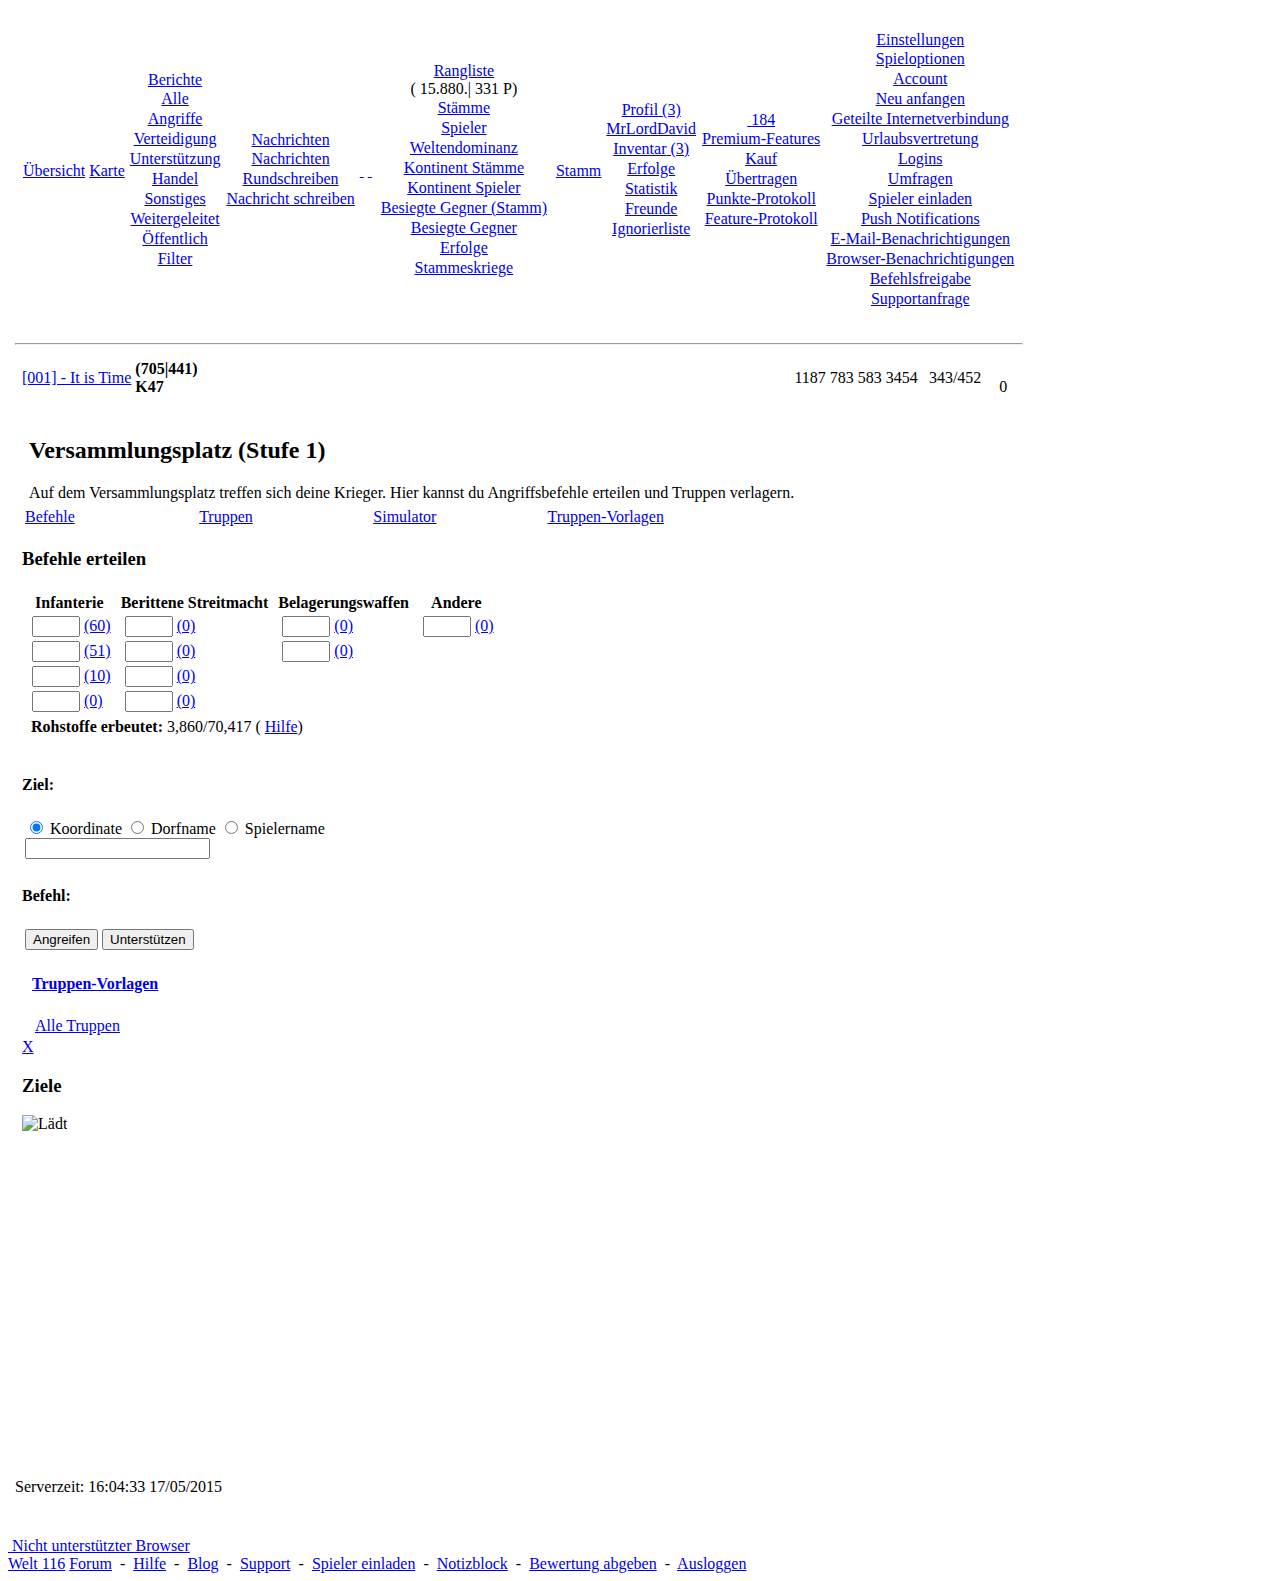
==== tribalwars/Test.html @ 7ba5bf13 "Hard Working on Farming Process - Not Working yet" ====
<!DOCTYPE html>
<html>
 <head> 
  <title>[001] - It is Time (705|441) - Die St&auml;mme - Welt 116</title> 
  <meta http-equiv="content-type" content="text/html; charset=UTF-8" /> 
  <link id="favicon" rel="shortcut icon" href="/favicon.ico" /> 
  <link rel="stylesheet" type="text/css" href="/merged/game.css?1431424954" /> 
  <link rel="stylesheet" type="text/css" href="/css/game/village_target.css?1431424954" /> 
  <script type="text/javascript" src="/merged/game.js?1431424954"></script> 
  <script type="text/javascript" src="/js/game/TroopTemplates.js?1429011245"></script> 
  <script type="text/javascript" src="/js/game/TargetSelection.js?1429011245"></script> 
  <script type="text/javascript">        //<![CDATA[        var sds = false;		var image_base = "http://dsde.innogamescdn.com/8.34/26047/graphic/";		var mobile = false;		var mobile_on_normal = false;        var mobiledevice = false;		var premium = false;		var server_utc_diff = 7200;		var game_data = {"player":{"name":"MrLordDavid","ally":"0","sitter":"0","sleep_start":"0","sitter_type":"normal","sleep_end":"0","sleep_last":"0","interstitial":"0","email_valid":"1","villages":"1","incomings":"0","supports":0,"knight_location":null,"knight_unit":null,"rank":15880,"points":"331","date_started":"1431435563","is_guest":"0","birthdate":"0000-00-00","id":"1576192843","quest_progress":"0","premium":false,"account_manager":false,"farm_manager":true,"points_formatted":"331","rank_formatted":"15<span class=\"grey\">.<\/span>880","pp":"184","new_ally_application":"0","new_ally_invite":"0","new_buddy_request":"0","new_forum_post":"0","new_igm":"0","new_items":"3","new_report":"0","fire_pixel":"0","new_quest":"1"},"village":{"id":47842,"name":"[001] - It is Time","wood_prod":0.091546611296959,"stone_prod":0.067669767974844,"iron_prod":0.067669767974844,"storage_max":3454,"pop_max":452,"wood_float":1186.9412099305,"stone_float":783.09124380448,"iron_float":583.09124380448,"wood":1187,"stone":783,"iron":583,"pop":343,"x":705,"y":441,"trader_away":0,"bonus_id":null,"bonus":{"wood":1.12,"stone":1.12,"iron":1.12},"buildings":{"village":"47842","main":"10","farm":"5","storage":"7","place":"1","barracks":"5","church":"0","church_f":"0","smith":"5","wood":"13","stone":"11","iron":"11","market":"1","stable":"3","wall":"1","garage":"0","hide":"1","snob":"0","statue":"0","watchtower":"0"},"player_id":"1576192843","res":[1187,0.091546611296959,783,0.067669767974844,583,0.067669767974844,3454,343,452],"coord":"705|441","is_farm_upgradable":true},"nav":{"parent":2},"link_base":"\/game.php?village=47842&amp;screen=","link_base_pure":"\/game.php?village=47842&screen=","csrf":"9c32c200","world":"de116","market":"de","RTL":false,"version":"26047 8.34","majorVersion":"8.34","screen":"place","mode":null,"device":"desktop","pregame":false};		var csrf_token = '9c32c200';					UI.AutoComplete.url = '/game.php?village=47842&ajaxaction=autocomplete&h=9c32c200&screen=api';		ScriptAPI.url = '/game.php?village=47842&ajax=save_script&screen=api';		ScriptAPI.version = parseFloat(game_data.majorVersion);				var userCSS = false;				var isIE7 = false;		var topmenuIsAlwaysVisible = false;					topmenuIsAlwaysVisible = true;						VillageContext._urls.overview = '/game.php?village=__village__&screen=overview';		VillageContext._urls.info = '/game.php?village=47842&id=__village__&screen=info_village';		VillageContext._urls.fav = '/game.php?village=47842&id=__village__&ajaxaction=add_target&h=9c32c200&json=1&screen=info_village';		VillageContext._urls.unfav = '/game.php?village=47842&id=__village__&ajaxaction=del_target&h=9c32c200&json=1&screen=info_village';		VillageContext._urls.claim = '/game.php?village=47842&id=__village__&ajaxaction=toggle_reserve_village&h=9c32c200&json=1&screen=info_village';		VillageContext._urls.market = '/game.php?village=47842&mode=send&target=__village__&screen=market';		VillageContext._urls.place = '/game.php?village=47842&target=__village__&screen=place';		VillageContext._urls.recruit = '/game.php?village=__village__&screen=train';		VillageContext._urls.map = '/game.php?village=47842&beacon=1&id=__village__&screen=map';		VillageContext._urls.unclaim = VillageContext._urls.claim;        VillageContext.claim_enabled = false;        VillageContext.igm_enabled = true;        VillageContext.send_troops_enabled = true;        VillageContext.send_attack_disabled = false;								TribalWars._settings = {"sound":0,"map_casual_hide":1,"map_show_watchtower":0,"bn_attack":1,"bn_warehouse":1,"bn_mail":1,"bn_building":1,"bn_suppress_prompt":1,"inline_notification_building":1,"chat_enabled":0,"chat_sound_enabled":1};		$(document).ready( function() {			UI.ToolTip( $( '.group_tooltip' ), { delay: 1000 } );			VillageContext.init();						Quests.setQuestData({"16":{"id":16,"goals_completed":0,"goals_total":1,"opened":false,"finished":false,"can_be_skipped":false,"title":"Den Wissensdurst stillen","icon":"unit\/unit_spy.png","state":"active"},"24":{"id":24,"goals_completed":0,"goals_total":1,"opened":true,"finished":false,"can_be_skipped":false,"title":"Pl\u00fcndern leichtgemacht","icon":"icons\/farm_assistent.png","state":"active"},"31":{"id":31,"goals_completed":0,"goals_total":1,"opened":true,"finished":false,"can_be_skipped":false,"title":"Truppen evakuieren","icon":"command\/support.png","state":"active"},"36":{"id":36,"goals_completed":0,"goals_total":1,"opened":true,"finished":false,"can_be_skipped":false,"title":"Alleine k\u00e4mpft es sich schwer","icon":"face.png","state":"active"},"40":{"id":40,"goals_completed":0,"goals_total":1,"opened":false,"finished":false,"can_be_skipped":false,"title":"Heimatschutz","icon":"icons\/wall.png","state":"active"}});					});				//]]>	</script> 
  <!--[if IE 8]>		<style type="text/css">			/*				Workaround for IE8 textarea scroll bug, see				http://grantovich.net/posts/2009/06/that-weird-ie8-textarea-bug/				You also need to set an absolute height for the element. since this depends				on the location of the textarea, use an element style.			*/			textarea.ie8scrollfix { width: 300px !important; min-width: 98%; max-width: 98%;}					</style>	<![endif]-->
 </head>
 <body id="ds_body" class="  " dir="ltr"> 
  <div class="top_bar"> 
   <div class="bg_left"> 
   </div> 
   <div class="bg_right"> 
   </div> 
  </div> 
  <div class="top_shadow"> 
  </div> 
  <div class="top_background"> 
  </div> 
  <div class="questlog_placeholder">
   &nbsp;
  </div> 
  <table id="main_layout" cellspacing="0"> 
   <tbody>
    <tr style="height: 48px;"> 
     <td class="topbar left fixed"></td> 
     <td class="topbar center fixed"> 
      <div id="topContainer"> 
       <table id="topTable" style="text-align: center;" cellspacing="0"> 
        <tbody>
         <tr> 
          <td style="text-align: center;"> 
           <table class="menu nowrap" style="white-space: nowrap; "> 
            <tbody>
             <tr id="menu_row"> 
              <td class="menu-side"></td> 
              <td class="menu-item"><a href="/game.php?village=47842&amp;screen=overview">&Uuml;bersicht</a></td> 
              <td class="menu-item tooltip-delayed" title="Karte&lt;br/&gt; :: Keyboard Shortcut: &lt;b&gt;m&lt;/b&gt;"><a href="/game.php?village=47842&amp;screen=map">Karte</a></td> 
              <td class="menu-item"> <a href="/game.php?village=47842&amp;screen=report"> <span id="new_report" class="icon header new_report_faded"></span> Berichte <span id="menu_report_count" class="badge badge-report"></span> </a> 
               <table cellspacing="0" class="menu_column">
                <tbody>
                 <tr>
                  <td class="menu-column-item"><a href="/game.php?village=47842&amp;mode=all&amp;screen=report">Alle<span class="badge badge-report"> </span></a></td>
                 </tr>
                 <tr>
                  <td class="menu-column-item"><a href="/game.php?village=47842&amp;mode=attack&amp;screen=report">Angriffe<span class="badge "> </span></a></td>
                 </tr>
                 <tr>
                  <td class="menu-column-item"><a href="/game.php?village=47842&amp;mode=defense&amp;screen=report">Verteidigung<span class="badge "> </span></a></td>
                 </tr>
                 <tr>
                  <td class="menu-column-item"><a href="/game.php?village=47842&amp;mode=support&amp;screen=report">Unterst&uuml;tzung<span class="badge "> </span></a></td>
                 </tr>
                 <tr>
                  <td class="menu-column-item"><a href="/game.php?village=47842&amp;mode=trade&amp;screen=report">Handel<span class="badge "> </span></a></td>
                 </tr>
                 <tr>
                  <td class="menu-column-item"><a href="/game.php?village=47842&amp;mode=other&amp;screen=report">Sonstiges<span class="badge "> </span></a></td>
                 </tr>
                 <tr>
                  <td class="menu-column-item"><a href="/game.php?village=47842&amp;mode=forwarded&amp;screen=report">Weitergeleitet<span class="badge "> </span></a></td>
                 </tr>
                 <tr>
                  <td class="menu-column-item"><a href="/game.php?village=47842&amp;mode=public&amp;screen=report">&Ouml;ffentlich<span class="badge "> </span></a></td>
                 </tr>
                 <tr>
                  <td class="menu-column-item"><a href="/game.php?village=47842&amp;mode=filter&amp;screen=report">Filter<span class="badge "> </span></a></td>
                 </tr>
                 <tr>
                  <td class="bottom">
                   <div class="corner"></div>
                   <div class="decoration"></div></td>
                 </tr>
                </tbody>
               </table> </td> 
              <!-- mail --> 
              <td class="menu-item"> <a href="/game.php?village=47842&amp;screen=mail"> <span id="new_mail" class="icon header new_mail_faded"></span> Nachrichten <span id="menu_mail_count" class="badge badge-mail"></span> </a> 
               <table cellspacing="0" class="menu_column">
                <tbody>
                 <tr>
                  <td class="menu-column-item"><a href="/game.php?village=47842&amp;mode=in&amp;screen=mail">Nachrichten<span class="badge badge-mail"> </span></a></td>
                 </tr>
                 <tr>
                  <td class="menu-column-item"><a href="/game.php?village=47842&amp;mode=mass_out&amp;screen=mail">Rundschreiben<span class="badge "> </span></a></td>
                 </tr>
                 <tr>
                  <td class="menu-column-item"><a href="/game.php?village=47842&amp;mode=new&amp;screen=mail">Nachricht schreiben<span class="badge "> </span></a></td>
                 </tr>
                 <tr>
                  <td class="bottom">
                   <div class="corner"></div>
                   <div class="decoration"></div></td>
                 </tr>
                </tbody>
               </table> </td> 
              <td> <a class="manager_icon" style="background-image:url('http://dsde.innogamescdn.com/8.34/26047/graphic/icons/farm_assistent.png?e5a99')" href="/game.php?village=47842&amp;screen=am_farm" title="Farm-Assistent">&nbsp;</a> <a class="manager_icon" style="background-image:url('http://dsde.innogamescdn.com/8.34/26047/graphic/icons/account_manager.png?ae0c3')" href="/game.php?village=47842&amp;screen=accountmanager" title="Account-Manager">&nbsp;</a> </td> 
              <td class="menu-item lpad"> </td> 
              <td class="menu-item" id="topdisplay"> 
               <div class="bg"> 
                <a href="/game.php?village=47842&amp;screen=ranking">Rangliste</a> 
                <div class="rank">
                 (
                 <span id="rank_rank">15<span class="grey">.</span>880</span>.|
                 <span id="rank_points">331</span> P)
                </div> 
                <table cellspacing="0" class="menu_column">
                 <tbody>
                  <tr>
                   <td class="menu-column-item"><a href="/game.php?village=47842&amp;mode=ally&amp;screen=ranking">St&auml;mme<span class="badge "> </span></a></td>
                  </tr>
                  <tr>
                   <td class="menu-column-item"><a href="/game.php?village=47842&amp;mode=player&amp;screen=ranking">Spieler<span class="badge "> </span></a></td>
                  </tr>
                  <tr>
                   <td class="menu-column-item"><a href="/game.php?village=47842&amp;mode=dominance&amp;screen=ranking">Weltendominanz<span class="badge "> </span></a></td>
                  </tr>
                  <tr>
                   <td class="menu-column-item"><a href="/game.php?village=47842&amp;mode=con_ally&amp;screen=ranking">Kontinent St&auml;mme<span class="badge "> </span></a></td>
                  </tr>
                  <tr>
                   <td class="menu-column-item"><a href="/game.php?village=47842&amp;mode=con_player&amp;screen=ranking">Kontinent Spieler<span class="badge "> </span></a></td>
                  </tr>
                  <tr>
                   <td class="menu-column-item"><a href="/game.php?village=47842&amp;mode=kill_ally&amp;screen=ranking">Besiegte Gegner (Stamm)<span class="badge "> </span></a></td>
                  </tr>
                  <tr>
                   <td class="menu-column-item"><a href="/game.php?village=47842&amp;mode=kill_player&amp;screen=ranking">Besiegte Gegner<span class="badge "> </span></a></td>
                  </tr>
                  <tr>
                   <td class="menu-column-item"><a href="/game.php?village=47842&amp;mode=awards&amp;screen=ranking">Erfolge<span class="badge "> </span></a></td>
                  </tr>
                  <tr>
                   <td class="menu-column-item"><a href="/game.php?village=47842&amp;mode=wars&amp;screen=ranking">Stammeskriege<span class="badge "> </span></a></td>
                  </tr>
                  <tr>
                   <td class="bottom">
                    <div class="corner"></div>
                    <div class="decoration"></div></td>
                  </tr>
                 </tbody>
                </table> 
               </div> </td> 
              <td class="menu-item rpad"> </td> 
              <!-- tribe --> 
              <td class="menu-item"> <a href="/game.php?village=47842&amp;screen=ally"> Stamm <span id="menu_counter_ally" class="badge badge-ally-forum"></span> </a> </td> 
              <td class="menu-item"> <a href="/game.php?village=47842&amp;screen=info_player"> Profil <span id="menu_counter_profile" class="badge">(3)</span> </a> 
               <table cellspacing="0" class="menu_column">
                <tbody>
                 <tr>
                  <td class="menu-column-item"><a href="/game.php?village=47842&amp;screen=info_player">MrLordDavid<span class="badge "> </span></a></td>
                 </tr>
                 <tr>
                  <td class="menu-column-item"><a href="/game.php?village=47842&amp;screen=inventory">Inventar<span class="badge badge-inventory"> (3)</span></a></td>
                 </tr>
                 <tr>
                  <td class="menu-column-item"><a href="/game.php?village=47842&amp;mode=awards&amp;screen=info_player">Erfolge<span class="badge "> </span></a></td>
                 </tr>
                 <tr>
                  <td class="menu-column-item"><a href="/game.php?village=47842&amp;mode=stats_own&amp;screen=info_player">Statistik<span class="badge "> </span></a></td>
                 </tr>
                 <tr>
                  <td class="menu-column-item"><a href="/game.php?village=47842&amp;screen=buddies">Freunde<span class="badge badge-buddy"> </span></a></td>
                 </tr>
                 <tr>
                  <td class="menu-column-item"><a href="/game.php?village=47842&amp;mode=block&amp;screen=info_player">Ignorierliste<span class="badge "> </span></a></td>
                 </tr>
                 <tr>
                  <td class="bottom">
                   <div class="corner"></div>
                   <div class="decoration"></div></td>
                 </tr>
                </tbody>
               </table> </td> 
              <td class="menu-item"> <a href="/game.php?village=47842&amp;screen=premium"> <span class="coinbag coinbag-header"></span>&nbsp;<span id="premium_points">184</span> <span id="premium_points_buy"></span> </a> 
               <table cellspacing="0" class="menu_column">
                <tbody>
                 <tr>
                  <td class="menu-column-item"><a href="/game.php?village=47842&amp;mode=use&amp;screen=premium">Premium-Features<span class="badge "> </span></a></td>
                 </tr>
                 <tr>
                  <td class="menu-column-item"><a href="/game.php?village=47842&amp;mode=premium&amp;screen=premium">Kauf<span class="badge "> </span></a></td>
                 </tr>
                 <tr>
                  <td class="menu-column-item"><a href="/game.php?village=47842&amp;mode=transfer&amp;screen=premium">&Uuml;bertragen<span class="badge "> </span></a></td>
                 </tr>
                 <tr>
                  <td class="menu-column-item"><a href="/game.php?village=47842&amp;mode=log&amp;screen=premium">Punkte-Protokoll<span class="badge "> </span></a></td>
                 </tr>
                 <tr>
                  <td class="menu-column-item"><a href="/game.php?village=47842&amp;mode=feature_log&amp;screen=premium">Feature-Protokoll<span class="badge "> </span></a></td>
                 </tr>
                 <tr>
                  <td class="bottom">
                   <div class="corner"></div>
                   <div class="decoration"></div></td>
                 </tr>
                </tbody>
               </table> </td> 
              <td class="menu-item"><a href="/game.php?village=47842&amp;screen=settings">Einstellungen</a>
               <table cellspacing="0" class="menu_column">
                <tbody>
                 <tr>
                  <td class="menu-column-item"><a href="/game.php?village=47842&amp;mode=settings&amp;screen=settings">Spieloptionen<span class="badge "> </span></a></td>
                 </tr>
                 <tr>
                  <td class="menu-column-item"><a href="/game.php?village=47842&amp;mode=account&amp;screen=settings">Account<span class="badge "> </span></a></td>
                 </tr>
                 <tr>
                  <td class="menu-column-item"><a href="/game.php?village=47842&amp;mode=move&amp;screen=settings">Neu anfangen<span class="badge "> </span></a></td>
                 </tr>
                 <tr>
                  <td class="menu-column-item"><a href="/game.php?village=47842&amp;mode=share&amp;screen=settings">Geteilte Internetverbindung<span class="badge "> </span></a></td>
                 </tr>
                 <tr>
                  <td class="menu-column-item"><a href="/game.php?village=47842&amp;mode=vacation&amp;screen=settings">Urlaubsvertretung<span class="badge "> </span></a></td>
                 </tr>
                 <tr>
                  <td class="menu-column-item"><a href="/game.php?village=47842&amp;mode=logins&amp;screen=settings">Logins<span class="badge "> </span></a></td>
                 </tr>
                 <tr>
                  <td class="menu-column-item"><a href="/game.php?village=47842&amp;mode=poll&amp;screen=settings">Umfragen<span class="badge "> </span></a></td>
                 </tr>
                 <tr>
                  <td class="menu-column-item"><a href="/game.php?village=47842&amp;mode=ref&amp;source=settings_menu&amp;screen=settings">Spieler einladen<span class="badge "> </span></a></td>
                 </tr>
                 <tr>
                  <td class="menu-column-item"><a href="/game.php?village=47842&amp;mode=push&amp;screen=settings">Push Notifications<span class="badge "> </span></a></td>
                 </tr>
                 <tr>
                  <td class="menu-column-item"><a href="/game.php?village=47842&amp;mode=notify&amp;screen=settings">E-Mail-Benachrichtigungen<span class="badge "> </span></a></td>
                 </tr>
                 <tr>
                  <td class="menu-column-item"><a href="/game.php?village=47842&amp;mode=browser_notifications&amp;screen=settings">Browser-Benachrichtigungen<span class="badge "> </span></a></td>
                 </tr>
                 <tr>
                  <td class="menu-column-item"><a href="/game.php?village=47842&amp;mode=command_sharing&amp;screen=settings">Befehlsfreigabe<span class="badge "> </span></a></td>
                 </tr>
                 <tr>
                  <td class="menu-column-item"><a href="/game.php?village=47842&amp;mode=ticket&amp;screen=settings" target="_blank">Supportanfrage<span class="badge "> </span></a></td>
                 </tr>
                 <tr>
                  <td class="bottom">
                   <div class="corner"></div>
                   <div class="decoration"></div></td>
                 </tr>
                </tbody>
               </table></td> 
              <td class="menu-side"><img src="http://dsde.innogamescdn.com/8.34/26047/graphic/loading.gif?4c84a" id="loading_content" style="display: none" alt="" class="" /></td> 
             </tr> 
            </tbody>
           </table> </td> 
         </tr> 
        </tbody>
       </table> 
      </div> </td> 
     <td class="topbar right fixed"> </td> 
    </tr> 
    <tr class="shadedBG"> 
     <td class="bg_left" id="SkyScraperAdCellLeft"> 
      <div class="bg_left"> 
      </div> </td> 
     <td class="maincell" style="width: 850px;"> 
      <div style="position:fixed;"> 
       <div id="questlog" class="questlog"> 
       </div> 
      </div> <br class="newStyleOnly" /> 
      <hr class="oldStyleOnly" /> 
      <table id="header_info" align="center" width="100%" cellspacing="0"> 
       <colgroup> 
        <col width="1%" /> 
        <col width="96%" /> 
        <col width="1%" /> 
        <col width="1%" /> 
        <col width="1%" /> 
       </colgroup> 
       <tbody>
        <tr> 
         <td class="topAlign"> 
          <table class="header-border"> 
           <tbody>
            <tr> 
             <td> 
              <table class="box menu nowrap"> 
               <tbody>
                <tr id="menu_row2"> 
                 <td style="white-space:nowrap;" id="menu_row2_village" class="firstcell box-item icon-box nowrap"> <a class="nowrap tooltip-delayed" title="Dorf&uuml;bersicht&lt;br/&gt; :: Keyboard Shortcut: &lt;b&gt;v&lt;/b&gt;" href="/game.php?village=47842&amp;screen=overview"><span class="icon header village"></span>[001] - It is Time</a> </td> 
                 <td class="box-item" style="padding-right: 6px"><b class="nowrap">(705|441) K47</b></td> 
                </tr> 
               </tbody>
              </table> </td> 
            </tr> 
            <tr class="newStyleOnly"> 
             <td class="shadow"> 
              <div class="leftshadow"> 
              </div> 
              <div class="rightshadow"> 
              </div> </td> 
            </tr> 
           </tbody>
          </table> </td> 
         <td align="right" class="topAlign"> </td>
         <!-- flexible gap --> 
         <td align="right" class="topAlign"> </td> 
         <td align="right" class="topAlign"> 
          <table align="right" class="header-border menu_block_right"> 
           <tbody>
            <tr> 
             <td> 
              <table class="box smallPadding" cellspacing="0" style="empty-cells:show;"> 
               <tbody>
                <tr style="height: 20px;"> 
                 <td class="box-item icon-box firstcell"> <a href="/game.php?village=47842&amp;screen=wood" title="Holz - 330 pro Stunde"><span class="icon header wood"> </span></a> </td> 
                 <td class="box-item" style="position: relative"> <span id="wood" title="Holz - 330 pro Stunde" class="res">1187</span> </td> 
                 <td class="box-item icon-box"> <a href="/game.php?village=47842&amp;screen=stone" title="Lehm - 244 pro Stunde"><span class="icon header stone"> </span></a> </td> 
                 <td class="box-item"> <span id="stone" title="Lehm - 244 pro Stunde" class="res">783</span> </td> 
                 <td class="box-item icon-box"> <a href="/game.php?village=47842&amp;screen=iron" title="Eisen - 244 pro Stunde"><span class="icon header iron"> </span></a> </td> 
                 <td class="box-item"> <span id="iron" title="Eisen - 244 pro Stunde" class="res">583</span> </td> 
                 <td class="box-item icon-box"> <a href="/game.php?village=47842&amp;screen=storage" title="Speicherkapazit&auml;t"><span class="icon header ressources"> </span></a> </td> 
                 <td class="box-item"> <span id="storage" title="Speicherkapazit&auml;t">3454</span> </td> 
                </tr> 
               </tbody>
              </table> </td> 
            </tr> 
            <tr class="newStyleOnly"> 
             <td class="shadow"> 
              <div class="leftshadow"> 
              </div> 
              <div class="rightshadow"> 
              </div> </td> 
            </tr> 
           </tbody>
          </table> </td> 
         <td align="right" class="topAlign"> 
          <table class="header-border menu_block_right"> 
           <tbody>
            <tr> 
             <td> 
              <table class="box smallPadding" cellspacing="0"> 
               <tbody>
                <tr> 
                 <td class="box-item icon-box firstcell"><a href="/game.php?village=47842&amp;screen=farm" title="Bauernhof"><span class="icon header population"> </span></a></td> 
                 <td class="box-item" align="center" style="margin:0;padding:0;" title="Bauernhof"> <span id="pop_current_label" class="">343</span>/<span id="pop_max_label">452</span> </td> 
                </tr> 
               </tbody>
              </table> </td> 
            </tr> 
            <tr class="newStyleOnly"> 
             <td class="shadow"> 
              <div class="leftshadow"> 
              </div> 
              <div class="rightshadow"> 
              </div> </td> 
            </tr> 
           </tbody>
          </table> </td> 
         <td align="right" class="topAlign"> 
          <table class="header-border menu_block_right" style="border-collapse: collapse;"> 
           <tbody>
            <tr> 
             <td> 
              <table class="box" cellspacing="0"> 
               <tbody>
                <tr> 
                 <td class="box-item firstcell" style="white-space:nowrap;"> <a title="Flaggen" href="/game.php?village=47842&amp;screen=flags" style="vertical-align:middle;"> <span class="icon header flags"></span> </a> </td> 
                </tr> 
               </tbody>
              </table> </td> 
            </tr> 
            <tr class="newStyleOnly"> 
             <td class="shadow"> 
              <div class="leftshadow"> 
              </div> 
              <div class="rightshadow"> 
              </div> </td> 
            </tr> 
           </tbody>
          </table> </td>
         <td class="topAlign  " id="header_commands"> 
          <table class="header-border menu_block_right"> 
           <tbody>
            <tr> 
             <td> 
              <table class="box smallPadding no-gap" cellspacing="0"> 
               <tbody>
                <tr> 
                 <td id="incomings_cell" style="text-align: center; padding: 0 4px" class="box-item firstcell nowrap"> <img src="http://dsde.innogamescdn.com/8.34/26047/graphic/unit/att.png?1bdd4" title="Ankommende Angriffe" style="vertical-align: -2px" alt="" class="" /> <span id="incomings_amount">0</span> </td> 
                 <td id="supports_cell" style="text-align: center; padding: 0 4px" class="box-item separate nowrap"> <a href=""> <img src="http://dsde.innogamescdn.com/8.34/26047/graphic/command/support.png?90fdb" title="Eingehende Unterst&uuml;tzung" style="vertical-align: -2px" alt="" class="" /> <span id="supports_amount"></span> </a> </td> 
                </tr> 
               </tbody>
              </table> </td> 
            </tr> 
            <tr class="newStyleOnly"> 
             <td class="shadow"> 
              <div class="leftshadow"> 
              </div> 
              <div class="rightshadow"> 
              </div> </td> 
            </tr> 
           </tbody>
          </table> </td> 
        </tr> 
       </tbody>
      </table> 
      <div id="script_warning" class="info_box" style="display: none;">
        Die aktivierten Skripte sind mit der derzeitigen Version m&ouml;glicherweise nicht kompatibel.
       <br /> Falls es zu Problemen kommen sollte, deaktiviere oder aktualisiere die Skripte.
       <br /> Falls dennoch Probleme auftreten, kontaktiere bitte den Autor des Skriptes: 
       <ul id="script_list"></ul> 
      </div> 
      <!-- *********************** CONTENT BELOW ************************** --> 
      <table align="center" id="contentContainer" width="100%"> 
       <tbody>
        <tr> 
         <td> 
          <table class="content-border" width="100%" cellspacing="0"> 
           <tbody>
            <tr> 
             <td id="inner-border"> 
              <table class="main" align="left"> 
               <tbody>
                <tr> 
                 <td id="content_value"> 
                  <table width="100%"> 
                   <tbody>
                    <tr> 
                     <td valign="top"><img src="http://dsde.innogamescdn.com/8.34/26047/graphic/big_buildings/place1.png?369e9" title="Versammlungsplatz" alt="" class="" /></td> 
                     <td valign="top" width="100%"> <h2>Versammlungsplatz (Stufe 1)</h2> Auf dem Versammlungsplatz treffen sich deine Krieger. Hier kannst du Angriffsbefehle erteilen und Truppen verlagern. </td> 
                    </tr>
                   </tbody>
                  </table>
                  <table class="vis modemenu" width="100%"> 
                   <tbody>
                    <tr> 
                     <td class="selected" style="min-width: 80px"><a href="/game.php?village=47842&amp;screen=place&amp;mode=command">Befehle </a></td> 
                     <td style="min-width: 80px"><a href="/game.php?village=47842&amp;screen=place&amp;mode=units">Truppen </a></td> 
                     <td style="min-width: 80px"><a href="/game.php?village=47842&amp;screen=place&amp;mode=sim">Simulator </a></td> 
                     <td style="min-width: 80px"><a href="/game.php?village=47842&amp;screen=place&amp;mode=templates">Truppen-Vorlagen </a></td> 
                    </tr>
                   </tbody>
                  </table><h3>Befehle erteilen</h3>
                  <div id="command-form-warning"></div> <script type="text/javascript">        // this will be attached to the target widget        var onCommandTargetChoice = function(village) {            $('#command_actions .btn').eq(0).focus(); //this references the attack/support button container, which is separate from the target selection.            // Handle special village data such as for event village            // disabled support            if (village.hasOwnProperty('disallow_support')) {                $('#target_support').attr('disabled', 'disabled');            }            else {                $('#target_support').removeAttr('disabled');            }            // disabled units            $('.unitsInput').removeAttr('disabled');            if (village.hasOwnProperty('disallow_units')) {                $.each(village.disallow_units, function (k, unit_id) {                    $('#unit_input_' + unit_id).attr('disabled', 'disabled');                });            }            // warning message            if (village.hasOwnProperty('warning')) {                $('#command-form-warning').html('<p>' + village.warning + '</p>');            }            else {                $('#command-form-warning').text('');            }        };        var command_target_widget = null;        $(function() {            TroopTemplates.current = [];            $(".evt-select-template").change(function() { TroopTemplates.useTemplate(this); });            $(document).ready(function() {                var selectAllState = false;                $("#selectAllUnits").click(function(event) {                    selectAllState = !selectAllState;                    selectAllUnits(selectAllState);                    TroopTemplates.resetSelect($('.evt-select-template'));                    event.preventDefault();                });                command_target_widget = new TargetSelection($('#command_target')[0]);                command_target_widget.initScriptCompatibility();                                                command_target_widget.setLastAttacked({"id":"46657","x":"704","y":"443","name":"Barbarendorf","player_id":"0","player_name":null,"points":"83","distance":"5","event_special":"0","image":"http:\/\/dsde.innogamescdn.com\/8.34\/26047\/graphic\/map\/icon\/v1_left_icon.png?7cd8e"});                                            });        });    </script> 
                  <form id="units_form" name="units" action="/game.php?village=47842&amp;try=confirm&amp;screen=place" method="post" class="float_left"> 
                   <input type="hidden" name="cd78965cdbd927acb9962f" value="86a26b94cd7896" /> 
                   <input type="hidden" id="template_id" name="template_id" value="" /> 
                   <table> 
                    <tbody>
                     <tr style="display:none">
                      <td><script type="text/javascript" src="/js/game/unit_popup.js?1429011243"></script><script type="text/javascript">//<![CDATA[	$(function() {		UnitPopup.unit_data = {"spear":{"name":"Speertr\u00e4ger","desc":"Der Speertr\u00e4ger ist die einfachste Einheit. Er ist besonders gut in der Verteidigung gegen Kavallerie.","desc_abilities":[],"wood":50,"stone":30,"iron":10,"pop":1,"speed":0.0009259259259,"attack":10,"building_attack_multiplier":null,"defense":15,"defense_cavalry":45,"defense_archer":20,"carry":25,"tag_group":"infantry","can_attack":true,"can_support":true,"type":"infantry","image":"unit\/unit_spear.png","prod_building":"barracks","attackpoints":4,"defpoints":1,"build_time":637.5,"shortname":"Speer","reqs":[{"building_id":"barracks","building_link":"\/game.php?village=47842&amp;screen=barracks","name":"Kaserne","level":1}]},"sword":{"name":"Schwertk\u00e4mpfer","desc":"Der Schwertk\u00e4mpfer ist eine relativ langsame Einheit zur Verteidigung, insbesondere gegen Infanterie.","desc_abilities":[],"wood":30,"stone":30,"iron":70,"pop":1,"speed":0.0007575757576,"attack":25,"building_attack_multiplier":null,"defense":50,"defense_cavalry":15,"defense_archer":40,"carry":15,"tag_group":"infantry","can_attack":true,"can_support":true,"type":"infantry","image":"unit\/unit_sword.png","prod_building":"barracks","attackpoints":5,"defpoints":2,"build_time":937.5,"shortname":"Schwert","reqs":[{"building_id":"smith","building_link":"\/game.php?village=47842&amp;screen=smith","name":"Schmiede","level":1}]},"axe":{"name":"Axtk\u00e4mpfer","desc":"Der Axtk\u00e4mpfer ist eine starke Offensiveinheit, aber in der Verteidigung ziemlich nutzlos.","desc_abilities":[],"wood":60,"stone":30,"iron":40,"pop":1,"speed":0.0009259259259,"attack":40,"building_attack_multiplier":null,"defense":10,"defense_cavalry":5,"defense_archer":10,"carry":10,"tag_group":"infantry","can_attack":true,"can_support":true,"type":"infantry","image":"unit\/unit_axe.png","prod_building":"barracks","attackpoints":1,"defpoints":4,"build_time":825,"shortname":"Axt","reqs":[{"building_id":"smith","building_link":"\/game.php?village=47842&amp;screen=smith","name":"Schmiede","level":2}],"tech_costs":{"wood":700,"stone":840,"iron":820}},"archer":{"name":"Bogensch\u00fctze","desc":"Der Bogensch\u00fctze ist ein effektiver Verteidiger. Selbst gepanzerte R\u00fcstungen werden im Pfeilhagel durchschlagen.","desc_abilities":[],"wood":100,"stone":30,"iron":60,"pop":1,"speed":0.0009259259259,"attack":15,"building_attack_multiplier":null,"defense":50,"defense_cavalry":40,"defense_archer":5,"carry":10,"tag_group":"infantry","can_attack":true,"can_support":true,"type":"archer","image":"unit\/unit_archer.png","prod_building":"barracks","attackpoints":5,"defpoints":2,"build_time":1125,"shortname":"Bogensch\u00fctze","reqs":[{"building_id":"barracks","building_link":"\/game.php?village=47842&amp;screen=barracks","name":"Kaserne","level":5},{"building_id":"smith","building_link":"\/game.php?village=47842&amp;screen=smith","name":"Schmiede","level":5}],"tech_costs":{"wood":640,"stone":560,"iron":740}},"spy":{"name":"Sp\u00e4her","desc":"Der Sp\u00e4her schleicht sich in feindliche D\u00f6rfer ein, um Informationen zu erlangen.","desc_abilities":["Sp\u00e4her werden bei einem eigenen Angriff nur durch andere Sp\u00e4her get\u00f6tet.","Nach dem Angriff erh\u00e4lt man zus\u00e4tzliche Informationen im Kampfbericht."],"wood":50,"stone":50,"iron":20,"pop":2,"speed":0.001851851852,"attack":0,"building_attack_multiplier":null,"defense":2,"defense_cavalry":1,"defense_archer":2,"carry":0,"tag_group":"spy","can_attack":true,"can_support":true,"type":"other","image":"unit\/unit_spy.png","prod_building":"stable","attackpoints":1,"defpoints":2,"build_time":562.5,"shortname":"Sp\u00e4h","reqs":[{"building_id":"stable","building_link":"\/game.php?village=47842&amp;screen=stable","name":"Stall","level":1}],"tech_costs":{"wood":560,"stone":480,"iron":480}},"light":{"name":"Leichte Kavallerie","desc":"Die Leichte Kavallerie ist eine gute offensive Einheit. Seine Geschwindigkeit und Tragekapazit\u00e4t machen sie zu zu einer exzellenten Einheit, um andere D\u00f6rfer zu pl\u00fcndern.","desc_abilities":[],"wood":125,"stone":100,"iron":250,"pop":4,"speed":0.001666666667,"attack":130,"building_attack_multiplier":null,"defense":30,"defense_cavalry":40,"defense_archer":30,"carry":80,"tag_group":"cavalry","can_attack":true,"can_support":true,"type":"cavalry","image":"unit\/unit_light.png","prod_building":"stable","attackpoints":5,"defpoints":13,"build_time":1125,"shortname":"LKAV","reqs":[{"building_id":"stable","building_link":"\/game.php?village=47842&amp;screen=stable","name":"Stall","level":3}],"tech_costs":{"wood":2200,"stone":2400,"iron":2000}},"marcher":{"name":"Berittener Bogensch\u00fctze","desc":"Der berittene Bogensch\u00fctze ist besonders geeignet, um mit pr\u00e4zisen Sch\u00fcssen feindliche Bogensch\u00fctzen von der Mauer zu holen.","desc_abilities":[],"wood":250,"stone":100,"iron":150,"pop":5,"speed":0.001666666667,"attack":120,"building_attack_multiplier":null,"defense":40,"defense_cavalry":30,"defense_archer":50,"carry":50,"tag_group":"cavalry","can_attack":true,"can_support":true,"type":"archer","image":"unit\/unit_marcher.png","prod_building":"stable","attackpoints":6,"defpoints":12,"build_time":1687.5,"shortname":"BBogen","reqs":[{"building_id":"stable","building_link":"\/game.php?village=47842&amp;screen=stable","name":"Stall","level":5}],"tech_costs":{"wood":3000,"stone":2400,"iron":2000}},"heavy":{"name":"Schwere Kavallerie","desc":"Die Schwere Kavallerie ist die Elite deiner Truppen. Ihre Geschwindigkeit erlaubt es dir, sie schnell als Unterst\u00fctzung in andere D\u00f6rfer zu verlegen","desc_abilities":[],"wood":200,"stone":150,"iron":600,"pop":6,"speed":0.001515151515,"attack":150,"building_attack_multiplier":null,"defense":200,"defense_cavalry":80,"defense_archer":180,"carry":50,"tag_group":"cavalry","can_attack":true,"can_support":true,"type":"cavalry","image":"unit\/unit_heavy.png","prod_building":"stable","attackpoints":23,"defpoints":15,"build_time":2250,"shortname":"SKAV","reqs":[{"building_id":"stable","building_link":"\/game.php?village=47842&amp;screen=stable","name":"Stall","level":10},{"building_id":"smith","building_link":"\/game.php?village=47842&amp;screen=smith","name":"Schmiede","level":15}],"tech_costs":{"wood":3000,"stone":2400,"iron":2000}},"ram":{"name":"Rammbock","desc":"Rammen unterst\u00fctzen deine Truppen im Kampf, indem sie die Effektivit\u00e4t des Walls reduzieren und ihn besch\u00e4digen.","desc_abilities":["Besch\u00e4digen den Wall und reduzieren deren Effekt im Kampf"],"wood":300,"stone":200,"iron":200,"pop":5,"speed":0.0005555555556,"attack":2,"building_attack_multiplier":null,"defense":20,"defense_cavalry":50,"defense_archer":20,"carry":0,"tag_group":"siege","can_attack":true,"can_support":true,"type":"infantry","image":"unit\/unit_ram.png","prod_building":"garage","attackpoints":4,"defpoints":8,"build_time":3000,"shortname":"Ramme","reqs":[{"building_id":"garage","building_link":"\/game.php?village=47842&amp;screen=garage","name":"Werkstatt","level":1}],"tech_costs":{"wood":1200,"stone":1600,"iron":800}},"catapult":{"name":"Katapult","desc":"Katapulte sind eine Offensiveinheit, die feindlichen Truppen Schaden zuf\u00fcgen und feindliche Geb\u00e4ude besch\u00e4digen.","desc_abilities":["Besch\u00e4digt das ausgew\u00e4hlte feindliche Geb\u00e4ude."],"wood":320,"stone":400,"iron":100,"pop":8,"speed":0.0005555555556,"attack":100,"building_attack_multiplier":1,"defense":100,"defense_cavalry":50,"defense_archer":100,"carry":0,"tag_group":"siege","can_attack":true,"can_support":true,"type":"infantry","image":"unit\/unit_catapult.png","prod_building":"garage","build_time":4500,"attackpoints":12,"defpoints":10,"shortname":"Kata","reqs":[{"building_id":"garage","building_link":"\/game.php?village=47842&amp;screen=garage","name":"Werkstatt","level":2},{"building_id":"smith","building_link":"\/game.php?village=47842&amp;screen=smith","name":"Schmiede","level":12}],"tech_costs":{"wood":1600,"stone":2000,"iron":1200}},"snob":{"name":"Adelsgeschlecht","desc":"Ein Angriff, der mindestens ein \u00fcberlebendes Adelsgeschlecht enth\u00e4lt, reduziert die Zustimmung des Dorfes. Wenn die Zustimmung des Dorfes auf 0 oder niedriger gesenkt wird, eroberst du das Dorf. Dadurch wird das Adelsgeschlecht verbraucht.","desc_abilities":["Senkt die Zustimmung des angegriffenen Dorfes um 20 bis 35 Punkte."],"wood":40000,"stone":50000,"iron":50000,"pop":100,"speed":0.0004761904762,"attack":30,"building_attack_multiplier":null,"defense":100,"defense_cavalry":50,"defense_archer":100,"carry":0,"tag_group":"snob","can_attack":true,"can_support":true,"type":"infantry","image":"unit\/unit_snob.png","prod_building":"snob","attackpoints":200,"defpoints":200,"build_time":11250,"shortname":"AG","reqs":[{"building_id":"snob","building_link":"\/game.php?village=47842&amp;screen=snob","name":"Adelshof","level":1},{"building_id":"main","building_link":"\/game.php?village=47842&amp;screen=main","name":"Hauptgeb\u00e4ude","level":20},{"building_id":"smith","building_link":"\/game.php?village=47842&amp;screen=smith","name":"Schmiede","level":20},{"building_id":"market","building_link":"\/game.php?village=47842&amp;screen=market","name":"Marktplatz","level":10}]},"militia":{"name":"Miliz","desc":"Solltest du einen Angriff auf dein Dorf erwarten, kannst du \u00fcber den Bauernhof eine Miliz aufstellen, die deine L\u00e4ndereien verteidigt. Milizen k\u00f6nnen nur zur Verteidigung genutzt werden und das Dorf nicht verlassen.","desc_abilities":[],"wood":0,"stone":0,"iron":0,"pop":0,"speed":1,"attack":0,"building_attack_multiplier":null,"defense":15,"defense_cavalry":45,"defense_archer":25,"carry":0,"tag_group":"infantry","can_attack":false,"can_support":false,"type":"infantry","image":"unit\/unit_militia.png","prod_building":"farm","attackpoints":4,"defpoints":1,"build_time":1,"shortname":"Miliz","reqs":[{"building_id":"farm","building_link":"\/game.php?village=47842&amp;screen=farm","name":"Bauernhof","level":1}]}};		UnitPopup.init();			});//]]></script>
                       <div id="unit_popup_template" style="display: none"> 
                        <div class="inner-border main content-border" style="border: none; font-weight: normal"> 
                         <table style="float: left;width:450px"> 
                          <tbody>
                           <tr> 
                            <td> <p class="unit_desc"></p> </td> 
                           </tr> 
                           <tr> 
                            <td> 
                             <table style="border: 1px solid #DED3B9;" class="vis" width="100%"> 
                              <tbody>
                               <tr> 
                                <th width="180">Kosten</th> 
                                <th>Bev&ouml;lkerung</th> 
                                <th>Geschwindigkeit</th> 
                                <th>Tragekapazit&auml;t</th> 
                               </tr> 
                               <tr class="center"> 
                                <td>
                                 <nobr>
                                  <span class="icon header wood"> </span>
                                  <span class="unit_wood"></span>
                                 </nobr> 
                                 <nobr>
                                  <span class="icon header stone"> </span>
                                  <span class="unit_stone"></span>
                                 </nobr> 
                                 <nobr>
                                  <span class="icon header iron"> </span>
                                  <span class="unit_iron"></span>
                                 </nobr></td> 
                                <td><span class="icon header population"> </span><span class="unit_pop"></span></td> 
                                <td id="unit_speed"></td> 
                                <td class="unit_carry"></td> 
                               </tr> 
                              </tbody>
                             </table> <br /> 
                             <table class="vis event_loot" style="display: none; width: 100%"> 
                              <tbody>
                               <tr> 
                                <th colspan="2">Event-Merkmal</th> 
                               </tr> 
                               <tr> 
                                <td>Tragekapazit&auml;t:</td> 
                                <td><span class="unit_event_loot"></span> <span class="unit_event_res_name"></span></td> 
                               </tr>
                              </tbody>
                             </table> <br /> 
                             <table class="vis" style="border: 1px solid #DED3B9;text-align:center" width="100%"> 
                              <tbody>
                               <tr>
                                <th colspan="3">Kampfwerte</th>
                               </tr> 
                               <tr>
                                <td align="left">Angriffsst&auml;rke</td>
                                <td width="20px"><img src="http://dsde.innogamescdn.com/8.34/26047/graphic/unit/att.png?1bdd4" alt="Angriffsst&auml;rke" class="" /></td>
                                <td><span class="unit_attack"></span></td>
                               </tr> 
                               <tr>
                                <td align="left">Verteidigung allgemein</td>
                                <td><img src="http://dsde.innogamescdn.com/8.34/26047/graphic/unit/def.png?12421" alt="Verteidigung allgemein" class="" /></td>
                                <td><span class="unit_defense"></span></td>
                               </tr> 
                               <tr>
                                <td align="left">Verteidigung Kavallerie</td>
                                <td><img src="http://dsde.innogamescdn.com/8.34/26047/graphic/unit/def_cav.png?46b3d" alt="Verteidigung Kavallerie" class="" /></td>
                                <td><span class="unit_defense_cavalry"></span></td>
                               </tr> 
                               <tr>
                                <td align="left">Verteidigung Bogensch&uuml;tzen</td>
                                <td><img src="http://dsde.innogamescdn.com/8.34/26047/graphic/unit/def_archer.png?faccf" alt="Verteidigung Bogensch&uuml;tzen" class="" /></td>
                                <td><span class="unit_defense_archer"></span></td>
                               </tr> 
                              </tbody>
                             </table> <br /> 
                             <div class="show_if_has_abilities"> 
                              <table class="vis" style="width:100%;"> 
                               <tbody>
                                <tr>
                                 <th>Spezielle F&auml;higkeiten</th>
                                </tr> 
                                <tr>
                                 <td>
                                  <ul class="unit_info_abilities" style="margin:5px;padding-left:20px;"></ul></td>
                                </tr> 
                               </tbody>
                              </table> 
                              <br /> 
                             </div> 
                             <div class="show_if_has_reqs"> 
                              <table class="vis" width="100%"> 
                               <tbody>
                                <tr>
                                 <th id="reqs_count" colspan="1">Voraussetzungen um die Einheit zu erforschen</th>
                                </tr> 
                                <tr id="reqs"></tr> 
                               </tbody>
                              </table> 
                              <br /> 
                             </div> 
                             <table class="unit_tech vis unit_tech_levels" width="100%"> 
                              <tbody>
                               <tr style="text-align:center"> 
                                <th>Tech-Level</th> 
                                <th width="350">Forschungskosten</th> 
                                <th width="30" style="text-align:center"><img src="http://dsde.innogamescdn.com/8.34/26047/graphic/unit/att.png?1bdd4" alt="Angriffsst&auml;rke" class="" /></th> 
                                <th width="30" style="text-align:center"><img src="http://dsde.innogamescdn.com/8.34/26047/graphic/unit/def.png?12421" alt="Verteidigung allgemein" class="" /></th> 
                                <th width="30" style="text-align:center"><img src="http://dsde.innogamescdn.com/8.34/26047/graphic/unit/def_cav.png?46b3d" alt="Verteidigung Kavallerie" class="" /></th> 
                                <th width="30" style="text-align:center"><img src="http://dsde.innogamescdn.com/8.34/26047/graphic/unit/def_archer.png?faccf" alt="Verteidigung Bogensch&uuml;tzen" class="" /></th> 
                               </tr> 
                               <tr id="unit_tech_prototype" style="display: none;text-align:center"> 
                                <td class="tech_level"></td> 
                                <td> <span class="grey tech_researched">bereits erforscht</span> <span class="tech_res_list"> <span class="icon header wood"> </span><span class="tech_wood"></span> <span class="icon header stone"> </span><span class="tech_stone"></span> <span class="icon header iron"> </span><span class="tech_iron"></span> </span> </td> 
                                <td class="tech_att"></td> 
                                <td class="tech_def"></td> 
                                <td class="tech_def_cav"></td> 
                                <td class="tech_def_archer"></td> 
                               </tr> 
                              </tbody>
                             </table> 
                             <table class="vis unit_tech unit_tech_cost" width="100%"> 
                              <tbody>
                               <tr>
                                <th>Forschungskosten</th>
                               </tr> 
                               <tr>
                                <td><span class="icon header wood"> </span><span class="tech_cost_wood"></span> <span class="icon header stone"> </span><span class="tech_cost_stone"></span> <span class="icon header iron"> </span><span class="tech_cost_iron"></span></td>
                               </tr> 
                              </tbody>
                             </table> </td> 
                           </tr> 
                          </tbody>
                         </table> 
                         <img style="margin-top: 60px; max-width: 200px; display: none" id="unit_image" src="graphic/map/empty.png" alt="" /> 
                        </div> 
                       </div></td>
                     </tr>
                     <tr>
                      <td valign="top">
                       <table class="vis" width="100%">
                        <tbody>
                         <tr>
                          <th>Infanterie</th>
                         </tr>
                         <tr>
                          <td class="nowrap"><a href="#" class="unit_link" onclick="return UnitPopup.open(event, 'spear')"><img src="http://dsde.innogamescdn.com/8.34/26047/graphic/unit/unit_spear.png?48b3b" title="Speertr&auml;ger" alt="" class="" /></a> <input id="unit_input_spear" name="spear" type="text" style="width: 40px" tabindex="1" value="" class="unitsInput" /> <a href="javascript:insertUnit($('#unit_input_spear'), 60)">(60)</a></td>
                         </tr>
                         <tr>
                          <td class="nowrap"><a href="#" class="unit_link" onclick="return UnitPopup.open(event, 'sword')"><img src="http://dsde.innogamescdn.com/8.34/26047/graphic/unit/unit_sword.png?b389d" title="Schwertk&auml;mpfer" alt="" class="" /></a> <input id="unit_input_sword" name="sword" type="text" style="width: 40px" tabindex="2" value="" class="unitsInput" /> <a href="javascript:insertUnit($('#unit_input_sword'), 51)">(51)</a></td>
                         </tr>
                         <tr>
                          <td class="nowrap"><a href="#" class="unit_link" onclick="return UnitPopup.open(event, 'axe')"><img src="http://dsde.innogamescdn.com/8.34/26047/graphic/unit/unit_axe.png?51d94" title="Axtk&auml;mpfer" alt="" class="" /></a> <input id="unit_input_axe" name="axe" type="text" style="width: 40px" tabindex="3" value="" class="unitsInput" /> <a href="javascript:insertUnit($('#unit_input_axe'), 10)">(10)</a></td>
                         </tr>
                         <tr>
                          <td class="nowrap"><a href="#" class="unit_link" onclick="return UnitPopup.open(event, 'archer')"><img src="http://dsde.innogamescdn.com/8.34/26047/graphic/unit/unit_archer.png?db2c3" title="Bogensch&uuml;tze" alt="" class="faded" /></a> <input id="unit_input_archer" name="archer" type="text" style="width: 40px" tabindex="4" value="" class="unitsInput" /> <a class="hidden" href="javascript:insertUnit($('#unit_input_archer'), 0)">(0)</a></td>
                         </tr>
                        </tbody>
                       </table></td>
                      <td valign="top">
                       <table class="vis" width="100%">
                        <tbody>
                         <tr>
                          <th>Berittene Streitmacht</th>
                         </tr>
                         <tr>
                          <td class="nowrap"><a href="#" class="unit_link" onclick="return UnitPopup.open(event, 'spy')"><img src="http://dsde.innogamescdn.com/8.34/26047/graphic/unit/unit_spy.png?eb866" title="Sp&auml;her" alt="" class="faded" /></a> <input id="unit_input_spy" name="spy" type="text" style="width: 40px" tabindex="5" value="" class="unitsInput" /> <a class="hidden" href="javascript:insertUnit($('#unit_input_spy'), 0)">(0)</a></td>
                         </tr>
                         <tr>
                          <td class="nowrap"><a href="#" class="unit_link" onclick="return UnitPopup.open(event, 'light')"><img src="http://dsde.innogamescdn.com/8.34/26047/graphic/unit/unit_light.png?2d86d" title="Leichte Kavallerie" alt="" class="faded" /></a> <input id="unit_input_light" name="light" type="text" style="width: 40px" tabindex="6" value="" class="unitsInput" /> <a class="hidden" href="javascript:insertUnit($('#unit_input_light'), 0)">(0)</a></td>
                         </tr>
                         <tr>
                          <td class="nowrap"><a href="#" class="unit_link" onclick="return UnitPopup.open(event, 'marcher')"><img src="http://dsde.innogamescdn.com/8.34/26047/graphic/unit/unit_marcher.png?ad3be" title="Berittener Bogensch&uuml;tze" alt="" class="faded" /></a> <input id="unit_input_marcher" name="marcher" type="text" style="width: 40px" tabindex="7" value="" class="unitsInput" /> <a class="hidden" href="javascript:insertUnit($('#unit_input_marcher'), 0)">(0)</a></td>
                         </tr>
                         <tr>
                          <td class="nowrap"><a href="#" class="unit_link" onclick="return UnitPopup.open(event, 'heavy')"><img src="http://dsde.innogamescdn.com/8.34/26047/graphic/unit/unit_heavy.png?a83c9" title="Schwere Kavallerie" alt="" class="faded" /></a> <input id="unit_input_heavy" name="heavy" type="text" style="width: 40px" tabindex="8" value="" class="unitsInput" /> <a class="hidden" href="javascript:insertUnit($('#unit_input_heavy'), 0)">(0)</a></td>
                         </tr>
                        </tbody>
                       </table></td>
                      <td valign="top">
                       <table class="vis" width="100%">
                        <tbody>
                         <tr>
                          <th>Belagerungswaffen</th>
                         </tr>
                         <tr>
                          <td class="nowrap"><a href="#" class="unit_link" onclick="return UnitPopup.open(event, 'ram')"><img src="http://dsde.innogamescdn.com/8.34/26047/graphic/unit/unit_ram.png?2003e" title="Rammbock" alt="" class="faded" /></a> <input id="unit_input_ram" name="ram" type="text" style="width: 40px" tabindex="9" value="" class="unitsInput" /> <a class="hidden" href="javascript:insertUnit($('#unit_input_ram'), 0)">(0)</a></td>
                         </tr>
                         <tr>
                          <td class="nowrap"><a href="#" class="unit_link" onclick="return UnitPopup.open(event, 'catapult')"><img src="http://dsde.innogamescdn.com/8.34/26047/graphic/unit/unit_catapult.png?5659c" title="Katapult" alt="" class="faded" /></a> <input id="unit_input_catapult" name="catapult" type="text" style="width: 40px" tabindex="10" value="" class="unitsInput" /> <a class="hidden" href="javascript:insertUnit($('#unit_input_catapult'), 0)">(0)</a></td>
                         </tr>
                        </tbody>
                       </table></td>
                      <td valign="top">
                       <table class="vis" width="100%">
                        <tbody>
                         <tr>
                          <th>Andere</th>
                         </tr>
                         <tr>
                          <td class="nowrap"><a href="#" class="unit_link" onclick="return UnitPopup.open(event, 'snob')"><img src="http://dsde.innogamescdn.com/8.34/26047/graphic/unit/unit_snob.png?0019c" title="Adelsgeschlecht" alt="" class="faded" /></a> <input id="unit_input_snob" name="snob" type="text" style="width: 40px" tabindex="11" value="" class="unitsInput" /> <a class="hidden" href="javascript:insertUnit($('#unit_input_snob'), 0)">(0)</a></td>
                         </tr>
                        </tbody>
                       </table></td> 
                     </tr>
                    </tbody>
                   </table> 
                   <div style="padding-left: 5px">
                    <img src="http://dsde.innogamescdn.com/8.34/26047/graphic/res.png?0fdfc" alt="" style="vertical-align: text-top" class="" /> 
                    <strong>Rohstoffe erbeutet:</strong> 3,860/70,417 (
                    <a href="http://help.die-staemme.de/wiki/Farmlimit" target="_blank">Hilfe</a>)
                   </div> 
                   <input type="text" name="x" id="inputx" value="" style="display: none" /> 
                   <input type="text" name="y" id="inputy" value="" style="display: none" /> 
                   <br /> 
                   <div id="command_target" class="target-select clearfix vis float_left" data-on-choice="onCommandTargetChoice"> 
                    <h4>Ziel:</h4> 
                    <table class="vis" style="width: 100%"> 
                     <tbody>
                      <tr> 
                       <td> 
                        <div class="target-types"> 
                         <label><input type="radio" name="target_type" value="coord" checked="checked" /> Koordinate</label> 
                         <label><input type="radio" name="target_type" value="village_name" /> Dorfname</label> 
                         <label><input type="radio" name="target_type" value="player_name" /> Spielername</label> 
                        </div> 
                        <div id="place_target" class="target-input float_left"> 
                         <input type="text" name="input" class="target-input-field target-input-autocomplete" data-type="player" value="" autocomplete="off" tabindex="14" data-ignore-single-exact-match="1" /> 
                        </div> <a href="#" class="target-quickbutton target-last-attacked tooltip" title="Letztes"></a> </td> 
                      </tr> 
                      <tr> 
                       <td> 
                        <div class="target-select-links"> 
                         <span></span> 
                         <span></span> 
                         <span></span> 
                        </div> </td> 
                      </tr> 
                     </tbody>
                    </table> 
                   </div> 
                   <div id="command_actions" class="target-select clearfix vis float_left"> 
                    <h4>Befehl:</h4> 
                    <table class="vis" style="width: 100%"> 
                     <tbody>
                      <tr> 
                       <td> <input id="target_attack" tabindex="15" class="attack btn btn-attack btn-target-action" name="attack" type="submit" value="Angreifen" /> <input id="target_support" tabindex="16" class="support btn btn-support btn-target-action" name="support" type="submit" value="Unterst&uuml;tzen" /> </td> 
                      </tr> 
                     </tbody>
                    </table> 
                   </div> 
                  </form> 
                  <div class="vis float_left" style="margin: 4px 0 0 10px; min-width: 125px;"> 
                   <h4><a href="/game.php?village=47842&amp;mode=templates&amp;screen=place">Truppen-Vorlagen</a></h4> 
                   <table class="vis" style="width: 100%"> 
                    <tbody>
                     <tr class="row_b"> 
                      <td><a id="selectAllUnits" href="#">Alle Truppen</a></td> 
                     </tr> 
                    </tbody>
                   </table>
                  </div>
                  <div class="popup_helper"> 
                   <div id="inline_popup" class="hidden"> 
                    <div id="inline_popup_menu"> 
                     <span id="inline_popup_title"></span> 
                     <a id="inline_popup_close" href="javascript:inlinePopupClose()">X</a> 
                    </div> 
                    <div id="inline_popup_main" style="height: auto;"> 
                     <h3>Ziele</h3> 
                     <div> 
                      <div id="inline_popup_content" style="height: 340px; overflow: auto;"> 
                       <img src="http://dsde.innogamescdn.com/8.34/26047/graphic//throbber.gif" alt="L&auml;dt" /> 
                      </div> 
                     </div> 
                    </div> 
                   </div>
                  </div> </td> 
                </tr> 
               </tbody>
              </table> </td> 
            </tr> 
           </tbody>
          </table> </td> 
        </tr> 
       </tbody>
      </table> <p class="server_info"> Serverzeit: <span id="serverTime">16:04:33</span> <span id="serverDate">17/05/2015</span> <span id="dev_console" style="display: none"><b>|</b> <a href="?screen=74:72:69:62:61:6c:77:61:72:73">developer console</a></span> </p> </td> 
     <td class="bg_right" id="SkyScraperAdCell"> 
      <div class="bg_right"> 
      </div> 
      <div id="SkyScraperAd"> 
       <iframe id="a73ffbb7" name="a73ffbb7" src="https://openx.innogames.de/delivery/afr.php?zoneid=96&amp;cb=INSERT_RANDOM_NUMBER_HERE" frameborder="0" scrolling="no" height="600">&lt;a href='https://openx.innogames.de/delivery/ck.php?n=a6709cca&amp;amp;cb=INSERT_RANDOM_NUMBER_HERE' target='_blank'&gt;&lt;img src='https://openx.innogames.de/delivery/avw.php?zoneid=96&amp;amp;cb=INSERT_RANDOM_NUMBER_HERE&amp;amp;n=a6709cca' border='0' alt='' /&gt;&lt;/a&gt;</iframe> 
      </div> </td>
    </tr> 
    <tr> 
     <td class="bg_leftborder"> </td> 
     <td></td> 
     <td class="bg_rightborder"> </td> 
    </tr> 
    <tr class="newStyleOnly"> 
     <td class="bg_bottomleft">&nbsp;</td> 
     <td class="bg_bottomcenter">&nbsp;</td> 
     <td class="bg_bottomright">&nbsp;</td> 
    </tr> 
    <tr>
     <td colspan="3" align="center">
      <div id="AdBottom"></div></td>
    </tr> 
   </tbody>
  </table>
  <!-- .main_layout --> 
  <script type="text/javascript">  var _gaq = _gaq || [];  _gaq.push(['_setAccount', 'UA-1897727-2']);  _gaq.push(['_trackPageview']);  _gaq.push(['_gat._anonymizeIp']);  (function() {    var ga = document.createElement('script'); ga.type = 'text/javascript'; ga.async = true;    ga.src = ('https:' == document.location.protocol ? 'https://ssl' : 'http://www') + '.google-analytics.com/ga.js';    (document.getElementsByTagName('head')[0] || document.getElementsByTagName('body')[0]).appendChild(ga);  })();</script> 
  <div id="world_selection_clicktrap" class="evt-world-selection-toggle"> 
  </div> 
  <div id="world_selection_popup"> 
   <div class="servers-list-top"></div> 
   <div id="servers-list-block"> 
   </div> 
   <div class="servers-list-bottom"></div> 
  </div> 
  <div class="chat-open-buffer"></div> 
  <div id="bottom"> 
   <div id="chat-wrapper"> 
   </div> 
   <div id="footer"> 
    <a href="#" id="unsupported-browser"> <img src="http://dsde.innogamescdn.com/8.34/26047/graphic/error.png?5db81" title="" alt="" class="" /> Nicht unterst&uuml;tzter Browser </a> 
    <div id="linkContainer"> 
     <a href="#" class="world_button_active evt-world-selection-toggle">Welt 116</a> 
     <a href="http://forum.die-staemme.de/index.php" class="footer-link" target="_blank">Forum</a> &nbsp;-&nbsp; 
     <a href="http://help.die-staemme.de/wiki/Hauptseite" class="footer-link" target="_blank">Hilfe</a> &nbsp;-&nbsp; 
     <a href="http://devblog.tribalwars.net" class="footer-link" target="_blank">Blog</a> &nbsp;-&nbsp; 
     <a href="/game.php?village=47842&amp;mode=ticket&amp;screen=settings" class="footer-link" target="_blank">Support</a> &nbsp;-&nbsp; 
     <a href="/game.php?village=47842&amp;mode=ref&amp;source=bottom_menu&amp;screen=settings" class="footer-link">Spieler einladen</a> &nbsp;-&nbsp; 
     <a href="/game.php?village=47842&amp;screen=memo" class="footer-link">Notizblock</a> &nbsp;-&nbsp; 
     <a href="#" id="paris-opener" class="paris-badge" onclick="PARIS.open(); return false">Bewertung abgeben</a> &nbsp;-&nbsp; 
     <a href="/game.php?village=47842&amp;action=logout&amp;h=9c32c200&amp;screen=" target="_top" class="footer-link">Ausloggen</a> 
    </div> 
   </div> 
  </div> 
  <script>	$(document).ready(function() {		TribalWars.initTab('01e2f68b36');		Timing.init(1431871473.2296);			WorldSwitch.init();		WorldSwitch.worldsURL = '/game.php?village=47842&ajax=world_switch&screen=api';				HotKeys.init();				Connection.connect(8083, '1be3840d3e89', true);				UI.Notification.enabled = true;						});</script>
  <div id="side-notification-container"></div>
 </body>
</html>
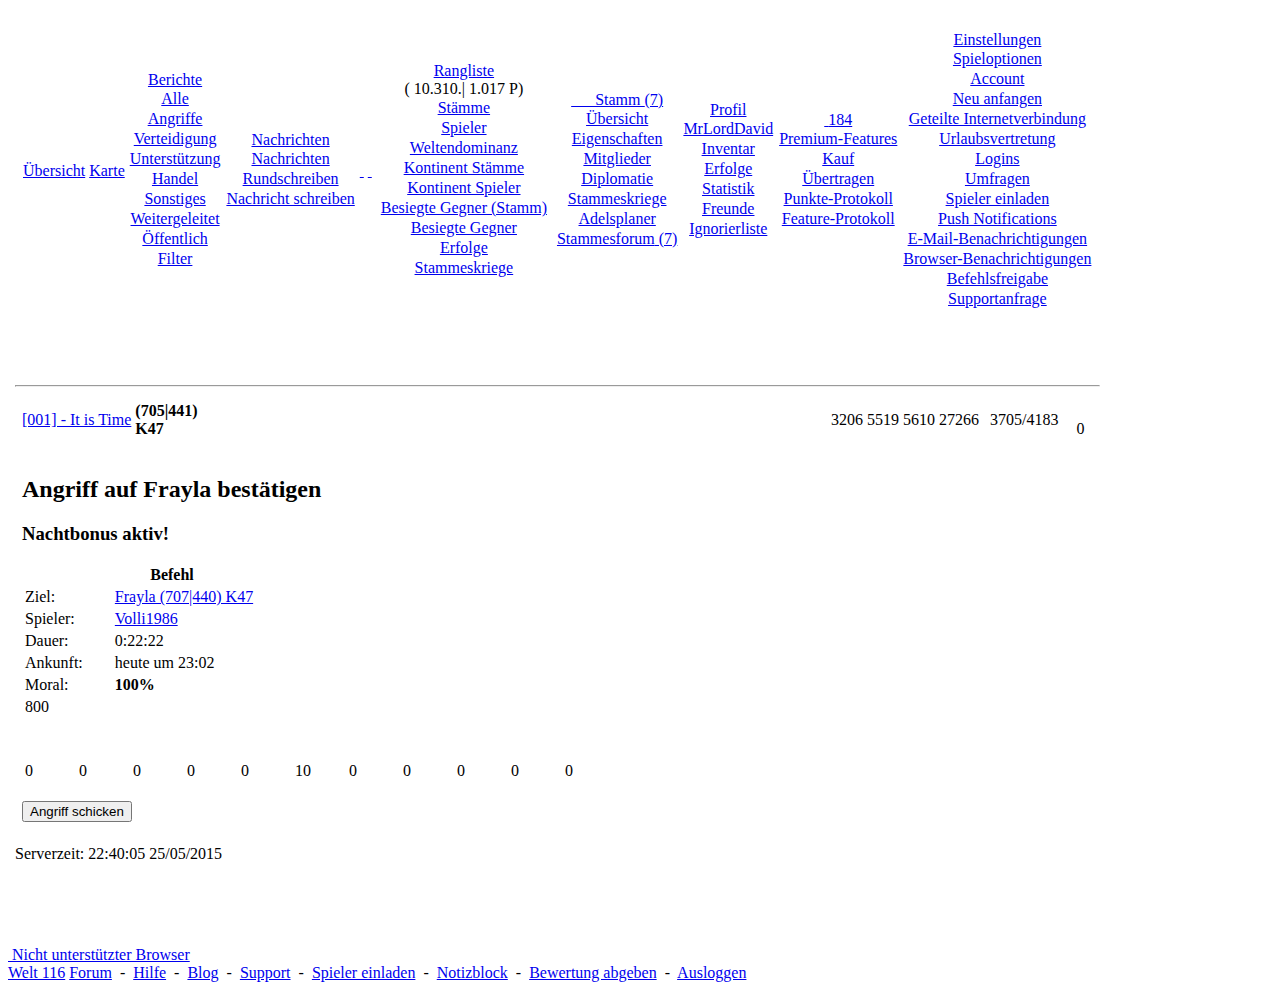
==== commit b1b49d48: "Barbarendorf Upgrade" ====
--- a/tribalwars/Test.html
+++ b/tribalwars/Test.html
@@ -4,12 +4,9 @@
   <title>[001] - It is Time (705|441) - Die St&auml;mme - Welt 116</title> 
   <meta http-equiv="content-type" content="text/html; charset=UTF-8" /> 
   <link id="favicon" rel="shortcut icon" href="/favicon.ico" /> 
-  <link rel="stylesheet" type="text/css" href="/merged/game.css?1431424954" /> 
-  <link rel="stylesheet" type="text/css" href="/css/game/village_target.css?1431424954" /> 
-  <script type="text/javascript" src="/merged/game.js?1431424954"></script> 
-  <script type="text/javascript" src="/js/game/TroopTemplates.js?1429011245"></script> 
-  <script type="text/javascript" src="/js/game/TargetSelection.js?1429011245"></script> 
-  <script type="text/javascript">        //<![CDATA[        var sds = false;		var image_base = "http://dsde.innogamescdn.com/8.34/26047/graphic/";		var mobile = false;		var mobile_on_normal = false;        var mobiledevice = false;		var premium = false;		var server_utc_diff = 7200;		var game_data = {"player":{"name":"MrLordDavid","ally":"0","sitter":"0","sleep_start":"0","sitter_type":"normal","sleep_end":"0","sleep_last":"0","interstitial":"0","email_valid":"1","villages":"1","incomings":"0","supports":0,"knight_location":null,"knight_unit":null,"rank":15880,"points":"331","date_started":"1431435563","is_guest":"0","birthdate":"0000-00-00","id":"1576192843","quest_progress":"0","premium":false,"account_manager":false,"farm_manager":true,"points_formatted":"331","rank_formatted":"15<span class=\"grey\">.<\/span>880","pp":"184","new_ally_application":"0","new_ally_invite":"0","new_buddy_request":"0","new_forum_post":"0","new_igm":"0","new_items":"3","new_report":"0","fire_pixel":"0","new_quest":"1"},"village":{"id":47842,"name":"[001] - It is Time","wood_prod":0.091546611296959,"stone_prod":0.067669767974844,"iron_prod":0.067669767974844,"storage_max":3454,"pop_max":452,"wood_float":1186.9412099305,"stone_float":783.09124380448,"iron_float":583.09124380448,"wood":1187,"stone":783,"iron":583,"pop":343,"x":705,"y":441,"trader_away":0,"bonus_id":null,"bonus":{"wood":1.12,"stone":1.12,"iron":1.12},"buildings":{"village":"47842","main":"10","farm":"5","storage":"7","place":"1","barracks":"5","church":"0","church_f":"0","smith":"5","wood":"13","stone":"11","iron":"11","market":"1","stable":"3","wall":"1","garage":"0","hide":"1","snob":"0","statue":"0","watchtower":"0"},"player_id":"1576192843","res":[1187,0.091546611296959,783,0.067669767974844,583,0.067669767974844,3454,343,452],"coord":"705|441","is_farm_upgradable":true},"nav":{"parent":2},"link_base":"\/game.php?village=47842&amp;screen=","link_base_pure":"\/game.php?village=47842&screen=","csrf":"9c32c200","world":"de116","market":"de","RTL":false,"version":"26047 8.34","majorVersion":"8.34","screen":"place","mode":null,"device":"desktop","pregame":false};		var csrf_token = '9c32c200';					UI.AutoComplete.url = '/game.php?village=47842&ajaxaction=autocomplete&h=9c32c200&screen=api';		ScriptAPI.url = '/game.php?village=47842&ajax=save_script&screen=api';		ScriptAPI.version = parseFloat(game_data.majorVersion);				var userCSS = false;				var isIE7 = false;		var topmenuIsAlwaysVisible = false;					topmenuIsAlwaysVisible = true;						VillageContext._urls.overview = '/game.php?village=__village__&screen=overview';		VillageContext._urls.info = '/game.php?village=47842&id=__village__&screen=info_village';		VillageContext._urls.fav = '/game.php?village=47842&id=__village__&ajaxaction=add_target&h=9c32c200&json=1&screen=info_village';		VillageContext._urls.unfav = '/game.php?village=47842&id=__village__&ajaxaction=del_target&h=9c32c200&json=1&screen=info_village';		VillageContext._urls.claim = '/game.php?village=47842&id=__village__&ajaxaction=toggle_reserve_village&h=9c32c200&json=1&screen=info_village';		VillageContext._urls.market = '/game.php?village=47842&mode=send&target=__village__&screen=market';		VillageContext._urls.place = '/game.php?village=47842&target=__village__&screen=place';		VillageContext._urls.recruit = '/game.php?village=__village__&screen=train';		VillageContext._urls.map = '/game.php?village=47842&beacon=1&id=__village__&screen=map';		VillageContext._urls.unclaim = VillageContext._urls.claim;        VillageContext.claim_enabled = false;        VillageContext.igm_enabled = true;        VillageContext.send_troops_enabled = true;        VillageContext.send_attack_disabled = false;								TribalWars._settings = {"sound":0,"map_casual_hide":1,"map_show_watchtower":0,"bn_attack":1,"bn_warehouse":1,"bn_mail":1,"bn_building":1,"bn_suppress_prompt":1,"inline_notification_building":1,"chat_enabled":0,"chat_sound_enabled":1};		$(document).ready( function() {			UI.ToolTip( $( '.group_tooltip' ), { delay: 1000 } );			VillageContext.init();						Quests.setQuestData({"16":{"id":16,"goals_completed":0,"goals_total":1,"opened":false,"finished":false,"can_be_skipped":false,"title":"Den Wissensdurst stillen","icon":"unit\/unit_spy.png","state":"active"},"24":{"id":24,"goals_completed":0,"goals_total":1,"opened":true,"finished":false,"can_be_skipped":false,"title":"Pl\u00fcndern leichtgemacht","icon":"icons\/farm_assistent.png","state":"active"},"31":{"id":31,"goals_completed":0,"goals_total":1,"opened":true,"finished":false,"can_be_skipped":false,"title":"Truppen evakuieren","icon":"command\/support.png","state":"active"},"36":{"id":36,"goals_completed":0,"goals_total":1,"opened":true,"finished":false,"can_be_skipped":false,"title":"Alleine k\u00e4mpft es sich schwer","icon":"face.png","state":"active"},"40":{"id":40,"goals_completed":0,"goals_total":1,"opened":false,"finished":false,"can_be_skipped":false,"title":"Heimatschutz","icon":"icons\/wall.png","state":"active"}});					});				//]]>	</script> 
+  <link rel="stylesheet" type="text/css" href="/merged/game.css?1432299157" /> 
+  <script type="text/javascript" src="/merged/game.js?1432299157"></script> 
+  <script type="text/javascript">        //<![CDATA[        var sds = false;		var image_base = "http://dsde.innogamescdn.com/8.34/26158/graphic/";		var mobile = false;		var mobile_on_normal = false;        var mobiledevice = false;		var premium = false;		var server_utc_diff = 7200;		var game_data = {"player":{"name":"MrLordDavid","ally":"5944","sitter":"0","sleep_start":"0","sitter_type":"normal","sleep_end":"0","sleep_last":"0","interstitial":"0","email_valid":"1","villages":"1","incomings":"0","supports":0,"knight_location":null,"knight_unit":null,"rank":10310,"points":"1017","date_started":"1431435563","is_guest":"0","birthdate":"0000-00-00","id":"1576192843","quest_progress":"0","premium":false,"account_manager":false,"farm_manager":false,"points_formatted":"1<span class=\"grey\">.<\/span>017","rank_formatted":"10<span class=\"grey\">.<\/span>310","pp":"184","new_ally_application":"0","new_ally_invite":"0","new_buddy_request":"0","new_forum_post":"7","new_igm":"0","new_items":"0","new_report":"0","fire_pixel":"0","new_quest":"1"},"village":{"id":47842,"name":"[001] - It is Time","wood_prod":0.22666529504981,"stone_prod":0.22666529504981,"iron_prod":0.22666529504981,"storage_max":27266,"pop_max":4183,"wood_float":3206.3843198853,"stone_float":5519.3843198853,"iron_float":5610.3843198853,"wood":3206,"stone":5519,"iron":5610,"pop":3705,"x":705,"y":441,"trader_away":0,"bonus_id":null,"bonus":{"wood":1.12,"stone":1.12,"iron":1.12},"buildings":{"village":"47842","main":"14","farm":"19","storage":"17","place":"1","barracks":"5","church":"0","church_f":"0","smith":"5","wood":"19","stone":"19","iron":"19","market":"6","stable":"7","wall":"7","garage":"0","hide":"1","snob":"0","statue":"0","watchtower":"0"},"player_id":"1576192843","res":[3206,0.22666529504981,5519,0.22666529504981,5610,0.22666529504981,27266,3705,4183],"coord":"705|441","is_farm_upgradable":true},"nav":{"parent":2},"link_base":"\/game.php?village=47842&amp;screen=","link_base_pure":"\/game.php?village=47842&screen=","csrf":"f337b40e","world":"de116","market":"de","RTL":false,"version":"26158 8.34","majorVersion":"8.34","screen":"place","mode":null,"device":"desktop","pregame":false};		var csrf_token = 'f337b40e';					UI.AutoComplete.url = '/game.php?village=47842&ajaxaction=autocomplete&h=f337b40e&screen=api';		ScriptAPI.url = '/game.php?village=47842&ajax=save_script&screen=api';		ScriptAPI.version = parseFloat(game_data.majorVersion);				var userCSS = false;				var isIE7 = false;		var topmenuIsAlwaysVisible = false;					topmenuIsAlwaysVisible = true;						VillageContext._urls.overview = '/game.php?village=__village__&screen=overview';		VillageContext._urls.info = '/game.php?village=47842&id=__village__&screen=info_village';		VillageContext._urls.fav = '/game.php?village=47842&id=__village__&ajaxaction=add_target&h=f337b40e&json=1&screen=info_village';		VillageContext._urls.unfav = '/game.php?village=47842&id=__village__&ajaxaction=del_target&h=f337b40e&json=1&screen=info_village';		VillageContext._urls.claim = '/game.php?village=47842&id=__village__&ajaxaction=toggle_reserve_village&h=f337b40e&json=1&screen=info_village';		VillageContext._urls.market = '/game.php?village=47842&mode=send&target=__village__&screen=market';		VillageContext._urls.place = '/game.php?village=47842&target=__village__&screen=place';		VillageContext._urls.recruit = '/game.php?village=__village__&screen=train';		VillageContext._urls.map = '/game.php?village=47842&beacon=1&id=__village__&screen=map';		VillageContext._urls.unclaim = VillageContext._urls.claim;        VillageContext.claim_enabled = true;        VillageContext.igm_enabled = true;        VillageContext.send_troops_enabled = true;        VillageContext.send_attack_disabled = false;								TribalWars._settings = {"sound":0,"map_casual_hide":1,"map_show_watchtower":0,"bn_attack":1,"bn_warehouse":1,"bn_mail":1,"bn_building":1,"bn_suppress_prompt":1,"inline_notification_building":1,"chat_enabled":0,"chat_sound_enabled":1};		$(document).ready( function() {			UI.ToolTip( $( '.group_tooltip' ), { delay: 1000 } );			VillageContext.init();						Quests.setQuestData({"16":{"id":16,"goals_completed":0,"goals_total":1,"opened":true,"finished":false,"can_be_skipped":false,"title":"Den Wissensdurst stillen","icon":"unit\/unit_spy.png","state":"active"},"24":{"id":24,"goals_completed":0,"goals_total":1,"opened":true,"finished":false,"can_be_skipped":false,"title":"Pl\u00fcndern leicht gemacht","icon":"icons\/farm_assistent.png","state":"active"},"33":{"id":33,"goals_completed":0,"goals_total":1,"opened":true,"finished":false,"can_be_skipped":false,"title":"Ein sicherer Ort","icon":"buildings\/hide.png","state":"active"},"36":{"id":36,"goals_completed":0,"goals_total":1,"opened":true,"finished":false,"can_be_skipped":false,"title":"Alleine k\u00e4mpft es sich schwer","icon":"face.png","state":"active"},"40":{"id":40,"goals_completed":0,"goals_total":1,"opened":true,"finished":false,"can_be_skipped":false,"title":"Heimatschutz","icon":"icons\/wall.png","state":"active"}});					});				//]]>	</script> 
   <!--[if IE 8]>		<style type="text/css">			/*				Workaround for IE8 textarea scroll bug, see				http://grantovich.net/posts/2009/06/that-weird-ie8-textarea-bug/				You also need to set an absolute height for the element. since this depends				on the location of the textarea, use an element style.			*/			textarea.ie8scrollfix { width: 300px !important; min-width: 98%; max-width: 98%;}					</style>	<![endif]-->
  </head>
  <body id="ds_body" class="  " dir="ltr"> 
@@ -41,7 +38,7 @@
              <tr id="menu_row"> 
               <td class="menu-side"></td> 
               <td class="menu-item"><a href="/game.php?village=47842&amp;screen=overview">&Uuml;bersicht</a></td> 
-              <td class="menu-item tooltip-delayed" title="Karte&lt;br/&gt; :: Keyboard Shortcut: &lt;b&gt;m&lt;/b&gt;"><a href="/game.php?village=47842&amp;screen=map">Karte</a></td> 
+              <td class="menu-item tooltip-delayed" title="Karte&lt;br/&gt; :: Keyboard-Shortcut: &lt;b&gt;m&lt;/b&gt;"><a href="/game.php?village=47842&amp;screen=map">Karte</a></td> 
               <td class="menu-item"> <a href="/game.php?village=47842&amp;screen=report"> <span id="new_report" class="icon header new_report_faded"></span> Berichte <span id="menu_report_count" class="badge badge-report"></span> </a> 
                <table cellspacing="0" class="menu_column">
                 <tbody>
@@ -99,15 +96,15 @@
                  </tr>
                 </tbody>
                </table> </td> 
-              <td> <a class="manager_icon" style="background-image:url('http://dsde.innogamescdn.com/8.34/26047/graphic/icons/farm_assistent.png?e5a99')" href="/game.php?village=47842&amp;screen=am_farm" title="Farm-Assistent">&nbsp;</a> <a class="manager_icon" style="background-image:url('http://dsde.innogamescdn.com/8.34/26047/graphic/icons/account_manager.png?ae0c3')" href="/game.php?village=47842&amp;screen=accountmanager" title="Account-Manager">&nbsp;</a> </td> 
+              <td> <a class="manager_icon" style="background-image:url('http://dsde.innogamescdn.com/8.34/26158/graphic/icons/farm_assistent.png')" href="/game.php?village=47842&amp;screen=am_farm" title="Farm-Assistent">&nbsp;</a> <a class="manager_icon" style="background-image:url('http://dsde.innogamescdn.com/8.34/26158/graphic/icons/account_manager.png')" href="/game.php?village=47842&amp;screen=accountmanager" title="Account-Manager">&nbsp;</a> </td> 
               <td class="menu-item lpad"> </td> 
               <td class="menu-item" id="topdisplay"> 
                <div class="bg"> 
                 <a href="/game.php?village=47842&amp;screen=ranking">Rangliste</a> 
                 <div class="rank">
                  (
-                 <span id="rank_rank">15<span class="grey">.</span>880</span>.|
-                 <span id="rank_points">331</span> P)
+                 <span id="rank_rank">10<span class="grey">.</span>310</span>.|
+                 <span id="rank_points">1<span class="grey">.</span>017</span> P)
                 </div> 
                 <table cellspacing="0" class="menu_column">
                  <tbody>
@@ -148,15 +145,48 @@
                </div> </td> 
               <td class="menu-item rpad"> </td> 
               <!-- tribe --> 
-              <td class="menu-item"> <a href="/game.php?village=47842&amp;screen=ally"> Stamm <span id="menu_counter_ally" class="badge badge-ally-forum"></span> </a> </td> 
-              <td class="menu-item"> <a href="/game.php?village=47842&amp;screen=info_player"> Profil <span id="menu_counter_profile" class="badge">(3)</span> </a> 
+              <td class="menu-item"> <a href="/game.php?village=47842&amp;screen=ally"> &nbsp;&nbsp;&nbsp;&nbsp;&nbsp; Stamm <span id="menu_counter_ally" class="badge badge-ally-forum">(7)</span> </a> 
+               <div class="buttonicon"> 
+                <a href="/game.php?village=47842&amp;mode=forum&amp;screen=ally" style="display:inline"><span id="tribe_forum_indicator" class="icon header new_post" title="Neuer Beitrag im Stammesforum"></span></a> 
+               </div> 
                <table cellspacing="0" class="menu_column">
                 <tbody>
                  <tr>
+                  <td class="menu-column-item"><a href="/game.php?village=47842&amp;mode=overview&amp;screen=ally">&Uuml;bersicht<span class="badge badge-ally-invite"> </span></a></td>
+                 </tr>
+                 <tr>
+                  <td class="menu-column-item"><a href="/game.php?village=47842&amp;mode=properties&amp;screen=ally">Eigenschaften<span class="badge "> </span></a></td>
+                 </tr>
+                 <tr>
+                  <td class="menu-column-item"><a href="/game.php?village=47842&amp;mode=members&amp;screen=ally">Mitglieder<span class="badge "> </span></a></td>
+                 </tr>
+                 <tr>
+                  <td class="menu-column-item"><a href="/game.php?village=47842&amp;mode=contracts&amp;screen=ally">Diplomatie<span class="badge "> </span></a></td>
+                 </tr>
+                 <tr>
+                  <td class="menu-column-item"><a href="/game.php?village=47842&amp;mode=tribalwars&amp;screen=ally">Stammeskriege<span class="badge "> </span></a></td>
+                 </tr>
+                 <tr>
+                  <td class="menu-column-item"><a href="/game.php?village=47842&amp;mode=reservations&amp;screen=ally">Adelsplaner<span class="badge "> </span></a></td>
+                 </tr>
+                 <tr>
+                  <td class="menu-column-item"><a href="/game.php?village=47842&amp;mode=forum&amp;screen=ally">Stammesforum<span class="badge badge-ally-forum-post"> (7)</span></a></td>
+                 </tr>
+                 <tr>
+                  <td class="bottom">
+                   <div class="corner"></div>
+                   <div class="decoration"></div></td>
+                 </tr>
+                </tbody>
+               </table> </td> 
+              <td class="menu-item"> <a href="/game.php?village=47842&amp;screen=info_player"> Profil <span id="menu_counter_profile" class="badge"></span> </a> 
+               <table cellspacing="0" class="menu_column">
+                <tbody>
+                 <tr>
                   <td class="menu-column-item"><a href="/game.php?village=47842&amp;screen=info_player">MrLordDavid<span class="badge "> </span></a></td>
                  </tr>
                  <tr>
-                  <td class="menu-column-item"><a href="/game.php?village=47842&amp;screen=inventory">Inventar<span class="badge badge-inventory"> (3)</span></a></td>
+                  <td class="menu-column-item"><a href="/game.php?village=47842&amp;screen=inventory">Inventar<span class="badge badge-inventory"> </span></a></td>
                  </tr>
                  <tr>
                   <td class="menu-column-item"><a href="/game.php?village=47842&amp;mode=awards&amp;screen=info_player">Erfolge<span class="badge "> </span></a></td>
@@ -251,7 +281,7 @@
                  </tr>
                 </tbody>
                </table></td> 
-              <td class="menu-side"><img src="http://dsde.innogamescdn.com/8.34/26047/graphic/loading.gif?4c84a" id="loading_content" style="display: none" alt="" class="" /></td> 
+              <td class="menu-side"><img src="http://dsde.innogamescdn.com/8.34/26158/graphic/loading.gif" id="loading_content" style="display: none" alt="" class="" /></td> 
              </tr> 
             </tbody>
            </table> </td> 
@@ -289,7 +319,7 @@
               <table class="box menu nowrap"> 
                <tbody>
                 <tr id="menu_row2"> 
-                 <td style="white-space:nowrap;" id="menu_row2_village" class="firstcell box-item icon-box nowrap"> <a class="nowrap tooltip-delayed" title="Dorf&uuml;bersicht&lt;br/&gt; :: Keyboard Shortcut: &lt;b&gt;v&lt;/b&gt;" href="/game.php?village=47842&amp;screen=overview"><span class="icon header village"></span>[001] - It is Time</a> </td> 
+                 <td style="white-space:nowrap;" id="menu_row2_village" class="firstcell box-item icon-box nowrap"> <a class="nowrap tooltip-delayed" title="Dorf&uuml;bersicht&lt;br/&gt; :: Keyboard-Shortcut: &lt;b&gt;v&lt;/b&gt;" href="/game.php?village=47842&amp;screen=overview"><span class="icon header village"></span>[001] - It is Time</a> </td> 
                  <td class="box-item" style="padding-right: 6px"><b class="nowrap">(705|441) K47</b></td> 
                 </tr> 
                </tbody>
@@ -315,14 +345,14 @@
               <table class="box smallPadding" cellspacing="0" style="empty-cells:show;"> 
                <tbody>
                 <tr style="height: 20px;"> 
-                 <td class="box-item icon-box firstcell"> <a href="/game.php?village=47842&amp;screen=wood" title="Holz - 330 pro Stunde"><span class="icon header wood"> </span></a> </td> 
-                 <td class="box-item" style="position: relative"> <span id="wood" title="Holz - 330 pro Stunde" class="res">1187</span> </td> 
-                 <td class="box-item icon-box"> <a href="/game.php?village=47842&amp;screen=stone" title="Lehm - 244 pro Stunde"><span class="icon header stone"> </span></a> </td> 
-                 <td class="box-item"> <span id="stone" title="Lehm - 244 pro Stunde" class="res">783</span> </td> 
-                 <td class="box-item icon-box"> <a href="/game.php?village=47842&amp;screen=iron" title="Eisen - 244 pro Stunde"><span class="icon header iron"> </span></a> </td> 
-                 <td class="box-item"> <span id="iron" title="Eisen - 244 pro Stunde" class="res">583</span> </td> 
+                 <td class="box-item icon-box firstcell"> <a href="/game.php?village=47842&amp;screen=wood" title="Holz - 816 pro Stunde"><span class="icon header wood"> </span></a> </td> 
+                 <td class="box-item" style="position: relative"> <span id="wood" title="Holz - 816 pro Stunde" class="res">3206</span> </td> 
+                 <td class="box-item icon-box"> <a href="/game.php?village=47842&amp;screen=stone" title="Lehm - 816 pro Stunde"><span class="icon header stone"> </span></a> </td> 
+                 <td class="box-item"> <span id="stone" title="Lehm - 816 pro Stunde" class="res">5519</span> </td> 
+                 <td class="box-item icon-box"> <a href="/game.php?village=47842&amp;screen=iron" title="Eisen - 816 pro Stunde"><span class="icon header iron"> </span></a> </td> 
+                 <td class="box-item"> <span id="iron" title="Eisen - 816 pro Stunde" class="res">5610</span> </td> 
                  <td class="box-item icon-box"> <a href="/game.php?village=47842&amp;screen=storage" title="Speicherkapazit&auml;t"><span class="icon header ressources"> </span></a> </td> 
-                 <td class="box-item"> <span id="storage" title="Speicherkapazit&auml;t">3454</span> </td> 
+                 <td class="box-item"> <span id="storage" title="Speicherkapazit&auml;t">27266</span> </td> 
                 </tr> 
                </tbody>
               </table> </td> 
@@ -345,7 +375,7 @@
                <tbody>
                 <tr> 
                  <td class="box-item icon-box firstcell"><a href="/game.php?village=47842&amp;screen=farm" title="Bauernhof"><span class="icon header population"> </span></a></td> 
-                 <td class="box-item" align="center" style="margin:0;padding:0;" title="Bauernhof"> <span id="pop_current_label" class="">343</span>/<span id="pop_max_label">452</span> </td> 
+                 <td class="box-item" align="center" style="margin:0;padding:0;" title="Bauernhof"> <span id="pop_current_label" class="">3705</span>/<span id="pop_max_label">4183</span> </td> 
                 </tr> 
                </tbody>
               </table> </td> 
@@ -389,8 +419,8 @@
               <table class="box smallPadding no-gap" cellspacing="0"> 
                <tbody>
                 <tr> 
-                 <td id="incomings_cell" style="text-align: center; padding: 0 4px" class="box-item firstcell nowrap"> <img src="http://dsde.innogamescdn.com/8.34/26047/graphic/unit/att.png?1bdd4" title="Ankommende Angriffe" style="vertical-align: -2px" alt="" class="" /> <span id="incomings_amount">0</span> </td> 
-                 <td id="supports_cell" style="text-align: center; padding: 0 4px" class="box-item separate nowrap"> <a href=""> <img src="http://dsde.innogamescdn.com/8.34/26047/graphic/command/support.png?90fdb" title="Eingehende Unterst&uuml;tzung" style="vertical-align: -2px" alt="" class="" /> <span id="supports_amount"></span> </a> </td> 
+                 <td id="incomings_cell" style="text-align: center; padding: 0 4px" class="box-item firstcell nowrap"> <img src="http://dsde.innogamescdn.com/8.34/26158/graphic/unit/att.png" title="Ankommende Angriffe" style="vertical-align: -2px" alt="" class="" /> <span id="incomings_amount">0</span> </td> 
+                 <td id="supports_cell" style="text-align: center; padding: 0 4px" class="box-item separate nowrap"> <a href=""> <img src="http://dsde.innogamescdn.com/8.34/26158/graphic/command/support.png" title="Eingehende Unterst&uuml;tzung" style="vertical-align: -2px" alt="" class="" /> <span id="supports_amount"></span> </a> </td> 
                 </tr> 
                </tbody>
               </table> </td> 
@@ -426,309 +456,90 @@
                <tbody>
                 <tr> 
                  <td id="content_value"> 
-                  <table width="100%"> 
-                   <tbody>
-                    <tr> 
-                     <td valign="top"><img src="http://dsde.innogamescdn.com/8.34/26047/graphic/big_buildings/place1.png?369e9" title="Versammlungsplatz" alt="" class="" /></td> 
-                     <td valign="top" width="100%"> <h2>Versammlungsplatz (Stufe 1)</h2> Auf dem Versammlungsplatz treffen sich deine Krieger. Hier kannst du Angriffsbefehle erteilen und Truppen verlagern. </td> 
-                    </tr>
-                   </tbody>
-                  </table>
-                  <table class="vis modemenu" width="100%"> 
-                   <tbody>
-                    <tr> 
-                     <td class="selected" style="min-width: 80px"><a href="/game.php?village=47842&amp;screen=place&amp;mode=command">Befehle </a></td> 
-                     <td style="min-width: 80px"><a href="/game.php?village=47842&amp;screen=place&amp;mode=units">Truppen </a></td> 
-                     <td style="min-width: 80px"><a href="/game.php?village=47842&amp;screen=place&amp;mode=sim">Simulator </a></td> 
-                     <td style="min-width: 80px"><a href="/game.php?village=47842&amp;screen=place&amp;mode=templates">Truppen-Vorlagen </a></td> 
-                    </tr>
-                   </tbody>
-                  </table><h3>Befehle erteilen</h3>
-                  <div id="command-form-warning"></div> <script type="text/javascript">        // this will be attached to the target widget        var onCommandTargetChoice = function(village) {            $('#command_actions .btn').eq(0).focus(); //this references the attack/support button container, which is separate from the target selection.            // Handle special village data such as for event village            // disabled support            if (village.hasOwnProperty('disallow_support')) {                $('#target_support').attr('disabled', 'disabled');            }            else {                $('#target_support').removeAttr('disabled');            }            // disabled units            $('.unitsInput').removeAttr('disabled');            if (village.hasOwnProperty('disallow_units')) {                $.each(village.disallow_units, function (k, unit_id) {                    $('#unit_input_' + unit_id).attr('disabled', 'disabled');                });            }            // warning message            if (village.hasOwnProperty('warning')) {                $('#command-form-warning').html('<p>' + village.warning + '</p>');            }            else {                $('#command-form-warning').text('');            }        };        var command_target_widget = null;        $(function() {            TroopTemplates.current = [];            $(".evt-select-template").change(function() { TroopTemplates.useTemplate(this); });            $(document).ready(function() {                var selectAllState = false;                $("#selectAllUnits").click(function(event) {                    selectAllState = !selectAllState;                    selectAllUnits(selectAllState);                    TroopTemplates.resetSelect($('.evt-select-template'));                    event.preventDefault();                });                command_target_widget = new TargetSelection($('#command_target')[0]);                command_target_widget.initScriptCompatibility();                                                command_target_widget.setLastAttacked({"id":"46657","x":"704","y":"443","name":"Barbarendorf","player_id":"0","player_name":null,"points":"83","distance":"5","event_special":"0","image":"http:\/\/dsde.innogamescdn.com\/8.34\/26047\/graphic\/map\/icon\/v1_left_icon.png?7cd8e"});                                            });        });    </script> 
-                  <form id="units_form" name="units" action="/game.php?village=47842&amp;try=confirm&amp;screen=place" method="post" class="float_left"> 
-                   <input type="hidden" name="cd78965cdbd927acb9962f" value="86a26b94cd7896" /> 
-                   <input type="hidden" id="template_id" name="template_id" value="" /> 
-                   <table> 
+                  <form id="command-confirm-form" action="/game.php?village=47842&amp;action=command&amp;h=f337b40e&amp;screen=place" method="post" onsubmit="this.submit.disabled=true;">
+                   <input type="hidden" name="attack" value="true" />
+                   <h2>Angriff auf Frayla best&auml;tigen</h2> 
+                   <h3 class="error">Nachtbonus aktiv!</h3> 
+                   <input type="hidden" name="ch" value="b20c2e653e9052ddb806fa9bc04f25c61f182bb0" />
+                   <input type="hidden" name="x" value="707" />
+                   <input type="hidden" name="y" value="440" />
+                   <input type="hidden" name="action_id" value="878465" />
+                   <table class="vis" width="300"> 
                     <tbody>
-                     <tr style="display:none">
-                      <td><script type="text/javascript" src="/js/game/unit_popup.js?1429011243"></script><script type="text/javascript">//<![CDATA[	$(function() {		UnitPopup.unit_data = {"spear":{"name":"Speertr\u00e4ger","desc":"Der Speertr\u00e4ger ist die einfachste Einheit. Er ist besonders gut in der Verteidigung gegen Kavallerie.","desc_abilities":[],"wood":50,"stone":30,"iron":10,"pop":1,"speed":0.0009259259259,"attack":10,"building_attack_multiplier":null,"defense":15,"defense_cavalry":45,"defense_archer":20,"carry":25,"tag_group":"infantry","can_attack":true,"can_support":true,"type":"infantry","image":"unit\/unit_spear.png","prod_building":"barracks","attackpoints":4,"defpoints":1,"build_time":637.5,"shortname":"Speer","reqs":[{"building_id":"barracks","building_link":"\/game.php?village=47842&amp;screen=barracks","name":"Kaserne","level":1}]},"sword":{"name":"Schwertk\u00e4mpfer","desc":"Der Schwertk\u00e4mpfer ist eine relativ langsame Einheit zur Verteidigung, insbesondere gegen Infanterie.","desc_abilities":[],"wood":30,"stone":30,"iron":70,"pop":1,"speed":0.0007575757576,"attack":25,"building_attack_multiplier":null,"defense":50,"defense_cavalry":15,"defense_archer":40,"carry":15,"tag_group":"infantry","can_attack":true,"can_support":true,"type":"infantry","image":"unit\/unit_sword.png","prod_building":"barracks","attackpoints":5,"defpoints":2,"build_time":937.5,"shortname":"Schwert","reqs":[{"building_id":"smith","building_link":"\/game.php?village=47842&amp;screen=smith","name":"Schmiede","level":1}]},"axe":{"name":"Axtk\u00e4mpfer","desc":"Der Axtk\u00e4mpfer ist eine starke Offensiveinheit, aber in der Verteidigung ziemlich nutzlos.","desc_abilities":[],"wood":60,"stone":30,"iron":40,"pop":1,"speed":0.0009259259259,"attack":40,"building_attack_multiplier":null,"defense":10,"defense_cavalry":5,"defense_archer":10,"carry":10,"tag_group":"infantry","can_attack":true,"can_support":true,"type":"infantry","image":"unit\/unit_axe.png","prod_building":"barracks","attackpoints":1,"defpoints":4,"build_time":825,"shortname":"Axt","reqs":[{"building_id":"smith","building_link":"\/game.php?village=47842&amp;screen=smith","name":"Schmiede","level":2}],"tech_costs":{"wood":700,"stone":840,"iron":820}},"archer":{"name":"Bogensch\u00fctze","desc":"Der Bogensch\u00fctze ist ein effektiver Verteidiger. Selbst gepanzerte R\u00fcstungen werden im Pfeilhagel durchschlagen.","desc_abilities":[],"wood":100,"stone":30,"iron":60,"pop":1,"speed":0.0009259259259,"attack":15,"building_attack_multiplier":null,"defense":50,"defense_cavalry":40,"defense_archer":5,"carry":10,"tag_group":"infantry","can_attack":true,"can_support":true,"type":"archer","image":"unit\/unit_archer.png","prod_building":"barracks","attackpoints":5,"defpoints":2,"build_time":1125,"shortname":"Bogensch\u00fctze","reqs":[{"building_id":"barracks","building_link":"\/game.php?village=47842&amp;screen=barracks","name":"Kaserne","level":5},{"building_id":"smith","building_link":"\/game.php?village=47842&amp;screen=smith","name":"Schmiede","level":5}],"tech_costs":{"wood":640,"stone":560,"iron":740}},"spy":{"name":"Sp\u00e4her","desc":"Der Sp\u00e4her schleicht sich in feindliche D\u00f6rfer ein, um Informationen zu erlangen.","desc_abilities":["Sp\u00e4her werden bei einem eigenen Angriff nur durch andere Sp\u00e4her get\u00f6tet.","Nach dem Angriff erh\u00e4lt man zus\u00e4tzliche Informationen im Kampfbericht."],"wood":50,"stone":50,"iron":20,"pop":2,"speed":0.001851851852,"attack":0,"building_attack_multiplier":null,"defense":2,"defense_cavalry":1,"defense_archer":2,"carry":0,"tag_group":"spy","can_attack":true,"can_support":true,"type":"other","image":"unit\/unit_spy.png","prod_building":"stable","attackpoints":1,"defpoints":2,"build_time":562.5,"shortname":"Sp\u00e4h","reqs":[{"building_id":"stable","building_link":"\/game.php?village=47842&amp;screen=stable","name":"Stall","level":1}],"tech_costs":{"wood":560,"stone":480,"iron":480}},"light":{"name":"Leichte Kavallerie","desc":"Die Leichte Kavallerie ist eine gute offensive Einheit. Seine Geschwindigkeit und Tragekapazit\u00e4t machen sie zu zu einer exzellenten Einheit, um andere D\u00f6rfer zu pl\u00fcndern.","desc_abilities":[],"wood":125,"stone":100,"iron":250,"pop":4,"speed":0.001666666667,"attack":130,"building_attack_multiplier":null,"defense":30,"defense_cavalry":40,"defense_archer":30,"carry":80,"tag_group":"cavalry","can_attack":true,"can_support":true,"type":"cavalry","image":"unit\/unit_light.png","prod_building":"stable","attackpoints":5,"defpoints":13,"build_time":1125,"shortname":"LKAV","reqs":[{"building_id":"stable","building_link":"\/game.php?village=47842&amp;screen=stable","name":"Stall","level":3}],"tech_costs":{"wood":2200,"stone":2400,"iron":2000}},"marcher":{"name":"Berittener Bogensch\u00fctze","desc":"Der berittene Bogensch\u00fctze ist besonders geeignet, um mit pr\u00e4zisen Sch\u00fcssen feindliche Bogensch\u00fctzen von der Mauer zu holen.","desc_abilities":[],"wood":250,"stone":100,"iron":150,"pop":5,"speed":0.001666666667,"attack":120,"building_attack_multiplier":null,"defense":40,"defense_cavalry":30,"defense_archer":50,"carry":50,"tag_group":"cavalry","can_attack":true,"can_support":true,"type":"archer","image":"unit\/unit_marcher.png","prod_building":"stable","attackpoints":6,"defpoints":12,"build_time":1687.5,"shortname":"BBogen","reqs":[{"building_id":"stable","building_link":"\/game.php?village=47842&amp;screen=stable","name":"Stall","level":5}],"tech_costs":{"wood":3000,"stone":2400,"iron":2000}},"heavy":{"name":"Schwere Kavallerie","desc":"Die Schwere Kavallerie ist die Elite deiner Truppen. Ihre Geschwindigkeit erlaubt es dir, sie schnell als Unterst\u00fctzung in andere D\u00f6rfer zu verlegen","desc_abilities":[],"wood":200,"stone":150,"iron":600,"pop":6,"speed":0.001515151515,"attack":150,"building_attack_multiplier":null,"defense":200,"defense_cavalry":80,"defense_archer":180,"carry":50,"tag_group":"cavalry","can_attack":true,"can_support":true,"type":"cavalry","image":"unit\/unit_heavy.png","prod_building":"stable","attackpoints":23,"defpoints":15,"build_time":2250,"shortname":"SKAV","reqs":[{"building_id":"stable","building_link":"\/game.php?village=47842&amp;screen=stable","name":"Stall","level":10},{"building_id":"smith","building_link":"\/game.php?village=47842&amp;screen=smith","name":"Schmiede","level":15}],"tech_costs":{"wood":3000,"stone":2400,"iron":2000}},"ram":{"name":"Rammbock","desc":"Rammen unterst\u00fctzen deine Truppen im Kampf, indem sie die Effektivit\u00e4t des Walls reduzieren und ihn besch\u00e4digen.","desc_abilities":["Besch\u00e4digen den Wall und reduzieren deren Effekt im Kampf"],"wood":300,"stone":200,"iron":200,"pop":5,"speed":0.0005555555556,"attack":2,"building_attack_multiplier":null,"defense":20,"defense_cavalry":50,"defense_archer":20,"carry":0,"tag_group":"siege","can_attack":true,"can_support":true,"type":"infantry","image":"unit\/unit_ram.png","prod_building":"garage","attackpoints":4,"defpoints":8,"build_time":3000,"shortname":"Ramme","reqs":[{"building_id":"garage","building_link":"\/game.php?village=47842&amp;screen=garage","name":"Werkstatt","level":1}],"tech_costs":{"wood":1200,"stone":1600,"iron":800}},"catapult":{"name":"Katapult","desc":"Katapulte sind eine Offensiveinheit, die feindlichen Truppen Schaden zuf\u00fcgen und feindliche Geb\u00e4ude besch\u00e4digen.","desc_abilities":["Besch\u00e4digt das ausgew\u00e4hlte feindliche Geb\u00e4ude."],"wood":320,"stone":400,"iron":100,"pop":8,"speed":0.0005555555556,"attack":100,"building_attack_multiplier":1,"defense":100,"defense_cavalry":50,"defense_archer":100,"carry":0,"tag_group":"siege","can_attack":true,"can_support":true,"type":"infantry","image":"unit\/unit_catapult.png","prod_building":"garage","build_time":4500,"attackpoints":12,"defpoints":10,"shortname":"Kata","reqs":[{"building_id":"garage","building_link":"\/game.php?village=47842&amp;screen=garage","name":"Werkstatt","level":2},{"building_id":"smith","building_link":"\/game.php?village=47842&amp;screen=smith","name":"Schmiede","level":12}],"tech_costs":{"wood":1600,"stone":2000,"iron":1200}},"snob":{"name":"Adelsgeschlecht","desc":"Ein Angriff, der mindestens ein \u00fcberlebendes Adelsgeschlecht enth\u00e4lt, reduziert die Zustimmung des Dorfes. Wenn die Zustimmung des Dorfes auf 0 oder niedriger gesenkt wird, eroberst du das Dorf. Dadurch wird das Adelsgeschlecht verbraucht.","desc_abilities":["Senkt die Zustimmung des angegriffenen Dorfes um 20 bis 35 Punkte."],"wood":40000,"stone":50000,"iron":50000,"pop":100,"speed":0.0004761904762,"attack":30,"building_attack_multiplier":null,"defense":100,"defense_cavalry":50,"defense_archer":100,"carry":0,"tag_group":"snob","can_attack":true,"can_support":true,"type":"infantry","image":"unit\/unit_snob.png","prod_building":"snob","attackpoints":200,"defpoints":200,"build_time":11250,"shortname":"AG","reqs":[{"building_id":"snob","building_link":"\/game.php?village=47842&amp;screen=snob","name":"Adelshof","level":1},{"building_id":"main","building_link":"\/game.php?village=47842&amp;screen=main","name":"Hauptgeb\u00e4ude","level":20},{"building_id":"smith","building_link":"\/game.php?village=47842&amp;screen=smith","name":"Schmiede","level":20},{"building_id":"market","building_link":"\/game.php?village=47842&amp;screen=market","name":"Marktplatz","level":10}]},"militia":{"name":"Miliz","desc":"Solltest du einen Angriff auf dein Dorf erwarten, kannst du \u00fcber den Bauernhof eine Miliz aufstellen, die deine L\u00e4ndereien verteidigt. Milizen k\u00f6nnen nur zur Verteidigung genutzt werden und das Dorf nicht verlassen.","desc_abilities":[],"wood":0,"stone":0,"iron":0,"pop":0,"speed":1,"attack":0,"building_attack_multiplier":null,"defense":15,"defense_cavalry":45,"defense_archer":25,"carry":0,"tag_group":"infantry","can_attack":false,"can_support":false,"type":"infantry","image":"unit\/unit_militia.png","prod_building":"farm","attackpoints":4,"defpoints":1,"build_time":1,"shortname":"Miliz","reqs":[{"building_id":"farm","building_link":"\/game.php?village=47842&amp;screen=farm","name":"Bauernhof","level":1}]}};		UnitPopup.init();			});//]]></script>
-                       <div id="unit_popup_template" style="display: none"> 
-                        <div class="inner-border main content-border" style="border: none; font-weight: normal"> 
-                         <table style="float: left;width:450px"> 
-                          <tbody>
-                           <tr> 
-                            <td> <p class="unit_desc"></p> </td> 
-                           </tr> 
-                           <tr> 
-                            <td> 
-                             <table style="border: 1px solid #DED3B9;" class="vis" width="100%"> 
-                              <tbody>
-                               <tr> 
-                                <th width="180">Kosten</th> 
-                                <th>Bev&ouml;lkerung</th> 
-                                <th>Geschwindigkeit</th> 
-                                <th>Tragekapazit&auml;t</th> 
-                               </tr> 
-                               <tr class="center"> 
-                                <td>
-                                 <nobr>
-                                  <span class="icon header wood"> </span>
-                                  <span class="unit_wood"></span>
-                                 </nobr> 
-                                 <nobr>
-                                  <span class="icon header stone"> </span>
-                                  <span class="unit_stone"></span>
-                                 </nobr> 
-                                 <nobr>
-                                  <span class="icon header iron"> </span>
-                                  <span class="unit_iron"></span>
-                                 </nobr></td> 
-                                <td><span class="icon header population"> </span><span class="unit_pop"></span></td> 
-                                <td id="unit_speed"></td> 
-                                <td class="unit_carry"></td> 
-                               </tr> 
-                              </tbody>
-                             </table> <br /> 
-                             <table class="vis event_loot" style="display: none; width: 100%"> 
-                              <tbody>
-                               <tr> 
-                                <th colspan="2">Event-Merkmal</th> 
-                               </tr> 
-                               <tr> 
-                                <td>Tragekapazit&auml;t:</td> 
-                                <td><span class="unit_event_loot"></span> <span class="unit_event_res_name"></span></td> 
-                               </tr>
-                              </tbody>
-                             </table> <br /> 
-                             <table class="vis" style="border: 1px solid #DED3B9;text-align:center" width="100%"> 
-                              <tbody>
-                               <tr>
-                                <th colspan="3">Kampfwerte</th>
-                               </tr> 
-                               <tr>
-                                <td align="left">Angriffsst&auml;rke</td>
-                                <td width="20px"><img src="http://dsde.innogamescdn.com/8.34/26047/graphic/unit/att.png?1bdd4" alt="Angriffsst&auml;rke" class="" /></td>
-                                <td><span class="unit_attack"></span></td>
-                               </tr> 
-                               <tr>
-                                <td align="left">Verteidigung allgemein</td>
-                                <td><img src="http://dsde.innogamescdn.com/8.34/26047/graphic/unit/def.png?12421" alt="Verteidigung allgemein" class="" /></td>
-                                <td><span class="unit_defense"></span></td>
-                               </tr> 
-                               <tr>
-                                <td align="left">Verteidigung Kavallerie</td>
-                                <td><img src="http://dsde.innogamescdn.com/8.34/26047/graphic/unit/def_cav.png?46b3d" alt="Verteidigung Kavallerie" class="" /></td>
-                                <td><span class="unit_defense_cavalry"></span></td>
-                               </tr> 
-                               <tr>
-                                <td align="left">Verteidigung Bogensch&uuml;tzen</td>
-                                <td><img src="http://dsde.innogamescdn.com/8.34/26047/graphic/unit/def_archer.png?faccf" alt="Verteidigung Bogensch&uuml;tzen" class="" /></td>
-                                <td><span class="unit_defense_archer"></span></td>
-                               </tr> 
-                              </tbody>
-                             </table> <br /> 
-                             <div class="show_if_has_abilities"> 
-                              <table class="vis" style="width:100%;"> 
-                               <tbody>
-                                <tr>
-                                 <th>Spezielle F&auml;higkeiten</th>
-                                </tr> 
-                                <tr>
-                                 <td>
-                                  <ul class="unit_info_abilities" style="margin:5px;padding-left:20px;"></ul></td>
-                                </tr> 
-                               </tbody>
-                              </table> 
-                              <br /> 
-                             </div> 
-                             <div class="show_if_has_reqs"> 
-                              <table class="vis" width="100%"> 
-                               <tbody>
-                                <tr>
-                                 <th id="reqs_count" colspan="1">Voraussetzungen um die Einheit zu erforschen</th>
-                                </tr> 
-                                <tr id="reqs"></tr> 
-                               </tbody>
-                              </table> 
-                              <br /> 
-                             </div> 
-                             <table class="unit_tech vis unit_tech_levels" width="100%"> 
-                              <tbody>
-                               <tr style="text-align:center"> 
-                                <th>Tech-Level</th> 
-                                <th width="350">Forschungskosten</th> 
-                                <th width="30" style="text-align:center"><img src="http://dsde.innogamescdn.com/8.34/26047/graphic/unit/att.png?1bdd4" alt="Angriffsst&auml;rke" class="" /></th> 
-                                <th width="30" style="text-align:center"><img src="http://dsde.innogamescdn.com/8.34/26047/graphic/unit/def.png?12421" alt="Verteidigung allgemein" class="" /></th> 
-                                <th width="30" style="text-align:center"><img src="http://dsde.innogamescdn.com/8.34/26047/graphic/unit/def_cav.png?46b3d" alt="Verteidigung Kavallerie" class="" /></th> 
-                                <th width="30" style="text-align:center"><img src="http://dsde.innogamescdn.com/8.34/26047/graphic/unit/def_archer.png?faccf" alt="Verteidigung Bogensch&uuml;tzen" class="" /></th> 
-                               </tr> 
-                               <tr id="unit_tech_prototype" style="display: none;text-align:center"> 
-                                <td class="tech_level"></td> 
-                                <td> <span class="grey tech_researched">bereits erforscht</span> <span class="tech_res_list"> <span class="icon header wood"> </span><span class="tech_wood"></span> <span class="icon header stone"> </span><span class="tech_stone"></span> <span class="icon header iron"> </span><span class="tech_iron"></span> </span> </td> 
-                                <td class="tech_att"></td> 
-                                <td class="tech_def"></td> 
-                                <td class="tech_def_cav"></td> 
-                                <td class="tech_def_archer"></td> 
-                               </tr> 
-                              </tbody>
-                             </table> 
-                             <table class="vis unit_tech unit_tech_cost" width="100%"> 
-                              <tbody>
-                               <tr>
-                                <th>Forschungskosten</th>
-                               </tr> 
-                               <tr>
-                                <td><span class="icon header wood"> </span><span class="tech_cost_wood"></span> <span class="icon header stone"> </span><span class="tech_cost_stone"></span> <span class="icon header iron"> </span><span class="tech_cost_iron"></span></td>
-                               </tr> 
-                              </tbody>
-                             </table> </td> 
-                           </tr> 
-                          </tbody>
-                         </table> 
-                         <img style="margin-top: 60px; max-width: 200px; display: none" id="unit_image" src="graphic/map/empty.png" alt="" /> 
-                        </div> 
-                       </div></td>
+                     <tr> 
+                      <th colspan="2"> Befehl </th> 
+                     </tr> 
+                     <tr>
+                      <td>Ziel:</td>
+                      <td><span class="village_anchor" data-player="1576588485" data-id="47956"><a href="/game.php?village=47842&amp;id=47956&amp;screen=info_village">Frayla (707|440) K47</a></span></td>
+                     </tr> 
+                     <tr>
+                      <td>Spieler:</td>
+                      <td><a href="/game.php?village=47842&amp;id=1576588485&amp;screen=info_player">Volli1986</a></td>
+                     </tr> 
+                     <tr>
+                      <td>Dauer:</td>
+                      <td>0:22:22</td>
+                     </tr> 
+                     <tr> 
+                      <td>Ankunft:</td> 
+                      <td id="date_arrival"> <span class="relative_time" data-duration="1342"> heute um 23:02 </span> </td> 
+                     </tr> 
+                     <tr>
+                      <td>Moral:</td>
+                      <td><b>100%</b></td>
+                     </tr> 
+                     <tr>
+                      <td colspan="2"><span class="icon header ressources" title="Tragekapazit&auml;t"></span>800</td>
+                     </tr>
+                    </tbody>
+                   </table>
+                   <br />
+                   <table class="vis">
+                    <tbody>
+                     <tr>
+                      <th width="50"><img src="http://dsde.innogamescdn.com/8.34/26158/graphic/unit/unit_spear.png" title="Speertr&auml;ger" alt="" class="faded" /></th>
+                      <th width="50"><img src="http://dsde.innogamescdn.com/8.34/26158/graphic/unit/unit_sword.png" title="Schwertk&auml;mpfer" alt="" class="faded" /></th>
+                      <th width="50"><img src="http://dsde.innogamescdn.com/8.34/26158/graphic/unit/unit_axe.png" title="Axtk&auml;mpfer" alt="" class="faded" /></th>
+                      <th width="50"><img src="http://dsde.innogamescdn.com/8.34/26158/graphic/unit/unit_archer.png" title="Bogensch&uuml;tze" alt="" class="faded" /></th>
+                      <th width="50"><img src="http://dsde.innogamescdn.com/8.34/26158/graphic/unit/unit_spy.png" title="Sp&auml;her" alt="" class="faded" /></th>
+                      <th width="50"><img src="http://dsde.innogamescdn.com/8.34/26158/graphic/unit/unit_light.png" title="Leichte Kavallerie" alt="" class="" /></th>
+                      <th width="50"><img src="http://dsde.innogamescdn.com/8.34/26158/graphic/unit/unit_marcher.png" title="Berittener Bogensch&uuml;tze" alt="" class="faded" /></th>
+                      <th width="50"><img src="http://dsde.innogamescdn.com/8.34/26158/graphic/unit/unit_heavy.png" title="Schwere Kavallerie" alt="" class="faded" /></th>
+                      <th width="50"><img src="http://dsde.innogamescdn.com/8.34/26158/graphic/unit/unit_ram.png" title="Rammbock" alt="" class="faded" /></th>
+                      <th width="50"><img src="http://dsde.innogamescdn.com/8.34/26158/graphic/unit/unit_catapult.png" title="Katapult" alt="" class="faded" /></th>
+                      <th width="50"><img src="http://dsde.innogamescdn.com/8.34/26158/graphic/unit/unit_snob.png" title="Adelsgeschlecht" alt="" class="faded" /></th>
                      </tr>
                      <tr>
-                      <td valign="top">
-                       <table class="vis" width="100%">
-                        <tbody>
-                         <tr>
-                          <th>Infanterie</th>
-                         </tr>
-                         <tr>
-                          <td class="nowrap"><a href="#" class="unit_link" onclick="return UnitPopup.open(event, 'spear')"><img src="http://dsde.innogamescdn.com/8.34/26047/graphic/unit/unit_spear.png?48b3b" title="Speertr&auml;ger" alt="" class="" /></a> <input id="unit_input_spear" name="spear" type="text" style="width: 40px" tabindex="1" value="" class="unitsInput" /> <a href="javascript:insertUnit($('#unit_input_spear'), 60)">(60)</a></td>
-                         </tr>
-                         <tr>
-                          <td class="nowrap"><a href="#" class="unit_link" onclick="return UnitPopup.open(event, 'sword')"><img src="http://dsde.innogamescdn.com/8.34/26047/graphic/unit/unit_sword.png?b389d" title="Schwertk&auml;mpfer" alt="" class="" /></a> <input id="unit_input_sword" name="sword" type="text" style="width: 40px" tabindex="2" value="" class="unitsInput" /> <a href="javascript:insertUnit($('#unit_input_sword'), 51)">(51)</a></td>
-                         </tr>
-                         <tr>
-                          <td class="nowrap"><a href="#" class="unit_link" onclick="return UnitPopup.open(event, 'axe')"><img src="http://dsde.innogamescdn.com/8.34/26047/graphic/unit/unit_axe.png?51d94" title="Axtk&auml;mpfer" alt="" class="" /></a> <input id="unit_input_axe" name="axe" type="text" style="width: 40px" tabindex="3" value="" class="unitsInput" /> <a href="javascript:insertUnit($('#unit_input_axe'), 10)">(10)</a></td>
-                         </tr>
-                         <tr>
-                          <td class="nowrap"><a href="#" class="unit_link" onclick="return UnitPopup.open(event, 'archer')"><img src="http://dsde.innogamescdn.com/8.34/26047/graphic/unit/unit_archer.png?db2c3" title="Bogensch&uuml;tze" alt="" class="faded" /></a> <input id="unit_input_archer" name="archer" type="text" style="width: 40px" tabindex="4" value="" class="unitsInput" /> <a class="hidden" href="javascript:insertUnit($('#unit_input_archer'), 0)">(0)</a></td>
-                         </tr>
-                        </tbody>
-                       </table></td>
-                      <td valign="top">
-                       <table class="vis" width="100%">
-                        <tbody>
-                         <tr>
-                          <th>Berittene Streitmacht</th>
-                         </tr>
-                         <tr>
-                          <td class="nowrap"><a href="#" class="unit_link" onclick="return UnitPopup.open(event, 'spy')"><img src="http://dsde.innogamescdn.com/8.34/26047/graphic/unit/unit_spy.png?eb866" title="Sp&auml;her" alt="" class="faded" /></a> <input id="unit_input_spy" name="spy" type="text" style="width: 40px" tabindex="5" value="" class="unitsInput" /> <a class="hidden" href="javascript:insertUnit($('#unit_input_spy'), 0)">(0)</a></td>
-                         </tr>
-                         <tr>
-                          <td class="nowrap"><a href="#" class="unit_link" onclick="return UnitPopup.open(event, 'light')"><img src="http://dsde.innogamescdn.com/8.34/26047/graphic/unit/unit_light.png?2d86d" title="Leichte Kavallerie" alt="" class="faded" /></a> <input id="unit_input_light" name="light" type="text" style="width: 40px" tabindex="6" value="" class="unitsInput" /> <a class="hidden" href="javascript:insertUnit($('#unit_input_light'), 0)">(0)</a></td>
-                         </tr>
-                         <tr>
-                          <td class="nowrap"><a href="#" class="unit_link" onclick="return UnitPopup.open(event, 'marcher')"><img src="http://dsde.innogamescdn.com/8.34/26047/graphic/unit/unit_marcher.png?ad3be" title="Berittener Bogensch&uuml;tze" alt="" class="faded" /></a> <input id="unit_input_marcher" name="marcher" type="text" style="width: 40px" tabindex="7" value="" class="unitsInput" /> <a class="hidden" href="javascript:insertUnit($('#unit_input_marcher'), 0)">(0)</a></td>
-                         </tr>
-                         <tr>
-                          <td class="nowrap"><a href="#" class="unit_link" onclick="return UnitPopup.open(event, 'heavy')"><img src="http://dsde.innogamescdn.com/8.34/26047/graphic/unit/unit_heavy.png?a83c9" title="Schwere Kavallerie" alt="" class="faded" /></a> <input id="unit_input_heavy" name="heavy" type="text" style="width: 40px" tabindex="8" value="" class="unitsInput" /> <a class="hidden" href="javascript:insertUnit($('#unit_input_heavy'), 0)">(0)</a></td>
-                         </tr>
-                        </tbody>
-                       </table></td>
-                      <td valign="top">
-                       <table class="vis" width="100%">
-                        <tbody>
-                         <tr>
-                          <th>Belagerungswaffen</th>
-                         </tr>
-                         <tr>
-                          <td class="nowrap"><a href="#" class="unit_link" onclick="return UnitPopup.open(event, 'ram')"><img src="http://dsde.innogamescdn.com/8.34/26047/graphic/unit/unit_ram.png?2003e" title="Rammbock" alt="" class="faded" /></a> <input id="unit_input_ram" name="ram" type="text" style="width: 40px" tabindex="9" value="" class="unitsInput" /> <a class="hidden" href="javascript:insertUnit($('#unit_input_ram'), 0)">(0)</a></td>
-                         </tr>
-                         <tr>
-                          <td class="nowrap"><a href="#" class="unit_link" onclick="return UnitPopup.open(event, 'catapult')"><img src="http://dsde.innogamescdn.com/8.34/26047/graphic/unit/unit_catapult.png?5659c" title="Katapult" alt="" class="faded" /></a> <input id="unit_input_catapult" name="catapult" type="text" style="width: 40px" tabindex="10" value="" class="unitsInput" /> <a class="hidden" href="javascript:insertUnit($('#unit_input_catapult'), 0)">(0)</a></td>
-                         </tr>
-                        </tbody>
-                       </table></td>
-                      <td valign="top">
-                       <table class="vis" width="100%">
-                        <tbody>
-                         <tr>
-                          <th>Andere</th>
-                         </tr>
-                         <tr>
-                          <td class="nowrap"><a href="#" class="unit_link" onclick="return UnitPopup.open(event, 'snob')"><img src="http://dsde.innogamescdn.com/8.34/26047/graphic/unit/unit_snob.png?0019c" title="Adelsgeschlecht" alt="" class="faded" /></a> <input id="unit_input_snob" name="snob" type="text" style="width: 40px" tabindex="11" value="" class="unitsInput" /> <a class="hidden" href="javascript:insertUnit($('#unit_input_snob'), 0)">(0)</a></td>
-                         </tr>
-                        </tbody>
-                       </table></td> 
+                      <td class="unit-item hidden">0</td>
+                      <td class="unit-item hidden">0</td>
+                      <td class="unit-item hidden">0</td>
+                      <td class="unit-item hidden">0</td>
+                      <td class="unit-item hidden">0</td>
+                      <td class="unit-item">10</td>
+                      <td class="unit-item hidden">0</td>
+                      <td class="unit-item hidden">0</td>
+                      <td class="unit-item hidden">0</td>
+                      <td class="unit-item hidden">0</td>
+                      <td class="unit-item hidden">0</td>
                      </tr>
                     </tbody>
-                   </table> 
-                   <div style="padding-left: 5px">
-                    <img src="http://dsde.innogamescdn.com/8.34/26047/graphic/res.png?0fdfc" alt="" style="vertical-align: text-top" class="" /> 
-                    <strong>Rohstoffe erbeutet:</strong> 3,860/70,417 (
-                    <a href="http://help.die-staemme.de/wiki/Farmlimit" target="_blank">Hilfe</a>)
-                   </div> 
-                   <input type="text" name="x" id="inputx" value="" style="display: none" /> 
-                   <input type="text" name="y" id="inputy" value="" style="display: none" /> 
-                   <br /> 
-                   <div id="command_target" class="target-select clearfix vis float_left" data-on-choice="onCommandTargetChoice"> 
-                    <h4>Ziel:</h4> 
-                    <table class="vis" style="width: 100%"> 
-                     <tbody>
-                      <tr> 
-                       <td> 
-                        <div class="target-types"> 
-                         <label><input type="radio" name="target_type" value="coord" checked="checked" /> Koordinate</label> 
-                         <label><input type="radio" name="target_type" value="village_name" /> Dorfname</label> 
-                         <label><input type="radio" name="target_type" value="player_name" /> Spielername</label> 
-                        </div> 
-                        <div id="place_target" class="target-input float_left"> 
-                         <input type="text" name="input" class="target-input-field target-input-autocomplete" data-type="player" value="" autocomplete="off" tabindex="14" data-ignore-single-exact-match="1" /> 
-                        </div> <a href="#" class="target-quickbutton target-last-attacked tooltip" title="Letztes"></a> </td> 
-                      </tr> 
-                      <tr> 
-                       <td> 
-                        <div class="target-select-links"> 
-                         <span></span> 
-                         <span></span> 
-                         <span></span> 
-                        </div> </td> 
-                      </tr> 
-                     </tbody>
-                    </table> 
-                   </div> 
-                   <div id="command_actions" class="target-select clearfix vis float_left"> 
-                    <h4>Befehl:</h4> 
-                    <table class="vis" style="width: 100%"> 
-                     <tbody>
-                      <tr> 
-                       <td> <input id="target_attack" tabindex="15" class="attack btn btn-attack btn-target-action" name="attack" type="submit" value="Angreifen" /> <input id="target_support" tabindex="16" class="support btn btn-support btn-target-action" name="support" type="submit" value="Unterst&uuml;tzen" /> </td> 
-                      </tr> 
-                     </tbody>
-                    </table> 
-                   </div> 
-                  </form> 
-                  <div class="vis float_left" style="margin: 4px 0 0 10px; min-width: 125px;"> 
-                   <h4><a href="/game.php?village=47842&amp;mode=templates&amp;screen=place">Truppen-Vorlagen</a></h4> 
-                   <table class="vis" style="width: 100%"> 
-                    <tbody>
-                     <tr class="row_b"> 
-                      <td><a id="selectAllUnits" href="#">Alle Truppen</a></td> 
-                     </tr> 
-                    </tbody>
                    </table>
-                  </div>
-                  <div class="popup_helper"> 
-                   <div id="inline_popup" class="hidden"> 
-                    <div id="inline_popup_menu"> 
-                     <span id="inline_popup_title"></span> 
-                     <a id="inline_popup_close" href="javascript:inlinePopupClose()">X</a> 
-                    </div> 
-                    <div id="inline_popup_main" style="height: auto;"> 
-                     <h3>Ziele</h3> 
-                     <div> 
-                      <div id="inline_popup_content" style="height: 340px; overflow: auto;"> 
-                       <img src="http://dsde.innogamescdn.com/8.34/26047/graphic//throbber.gif" alt="L&auml;dt" /> 
-                      </div> 
-                     </div> 
-                    </div> 
-                   </div>
-                  </div> </td> 
+                   <br />
+                   <input type="hidden" name="spear" value="0" />
+                   <input type="hidden" name="sword" value="0" />
+                   <input type="hidden" name="axe" value="0" />
+                   <input type="hidden" name="archer" value="0" />
+                   <input type="hidden" name="spy" value="0" />
+                   <input type="hidden" name="light" value="10" />
+                   <input type="hidden" name="marcher" value="0" />
+                   <input type="hidden" name="heavy" value="0" />
+                   <input type="hidden" name="ram" value="0" />
+                   <input type="hidden" name="catapult" value="0" />
+                   <input type="hidden" name="snob" value="0" />
+                   <script type="text/javascript">//<![CDATA[	$(document).ready(function() {		$('#troop_confirm_go').focus();	});//]]></script>
+                   <input id="troop_confirm_go" class="btn btn-attack" name="submit" type="submit" onload="this.disabled=false;" value="Angriff schicken" />
+                  </form> </td> 
                 </tr> 
                </tbody>
               </table> </td> 
@@ -737,7 +548,7 @@
           </table> </td> 
         </tr> 
        </tbody>
-      </table> <p class="server_info"> Serverzeit: <span id="serverTime">16:04:33</span> <span id="serverDate">17/05/2015</span> <span id="dev_console" style="display: none"><b>|</b> <a href="?screen=74:72:69:62:61:6c:77:61:72:73">developer console</a></span> </p> </td> 
+      </table> <p class="server_info"> Serverzeit: <span id="serverTime">22:40:05</span> <span id="serverDate">25/05/2015</span> <span id="dev_console" style="display: none"><b>|</b> <a href="?screen=74:72:69:62:61:6c:77:61:72:73">developer console</a></span> </p> </td> 
      <td class="bg_right" id="SkyScraperAdCell"> 
       <div class="bg_right"> 
       </div> 
@@ -776,7 +587,7 @@
    <div id="chat-wrapper"> 
    </div> 
    <div id="footer"> 
-    <a href="#" id="unsupported-browser"> <img src="http://dsde.innogamescdn.com/8.34/26047/graphic/error.png?5db81" title="" alt="" class="" /> Nicht unterst&uuml;tzter Browser </a> 
+    <a href="#" id="unsupported-browser"> <img src="http://dsde.innogamescdn.com/8.34/26158/graphic/error.png" title="" alt="" class="" /> Nicht unterst&uuml;tzter Browser </a> 
     <div id="linkContainer"> 
      <a href="#" class="world_button_active evt-world-selection-toggle">Welt 116</a> 
      <a href="http://forum.die-staemme.de/index.php" class="footer-link" target="_blank">Forum</a> &nbsp;-&nbsp; 
@@ -786,11 +597,11 @@
      <a href="/game.php?village=47842&amp;mode=ref&amp;source=bottom_menu&amp;screen=settings" class="footer-link">Spieler einladen</a> &nbsp;-&nbsp; 
      <a href="/game.php?village=47842&amp;screen=memo" class="footer-link">Notizblock</a> &nbsp;-&nbsp; 
      <a href="#" id="paris-opener" class="paris-badge" onclick="PARIS.open(); return false">Bewertung abgeben</a> &nbsp;-&nbsp; 
-     <a href="/game.php?village=47842&amp;action=logout&amp;h=9c32c200&amp;screen=" target="_top" class="footer-link">Ausloggen</a> 
+     <a href="/game.php?village=47842&amp;action=logout&amp;h=f337b40e&amp;screen=" target="_top" class="footer-link">Ausloggen</a> 
     </div> 
    </div> 
   </div> 
-  <script>	$(document).ready(function() {		TribalWars.initTab('01e2f68b36');		Timing.init(1431871473.2296);			WorldSwitch.init();		WorldSwitch.worldsURL = '/game.php?village=47842&ajax=world_switch&screen=api';				HotKeys.init();				Connection.connect(8083, '1be3840d3e89', true);				UI.Notification.enabled = true;						});</script>
+  <script>	$(document).ready(function() {		TribalWars.initTab('89da00074b');		Timing.init(1432586405.5781);			WorldSwitch.init();		WorldSwitch.worldsURL = '/game.php?village=47842&ajax=world_switch&screen=api';				HotKeys.init();				Connection.connect(8083, 'a6182ff13810', true);				UI.Notification.enabled = true;						});</script>
   <div id="side-notification-container"></div>
  </body>
 </html>